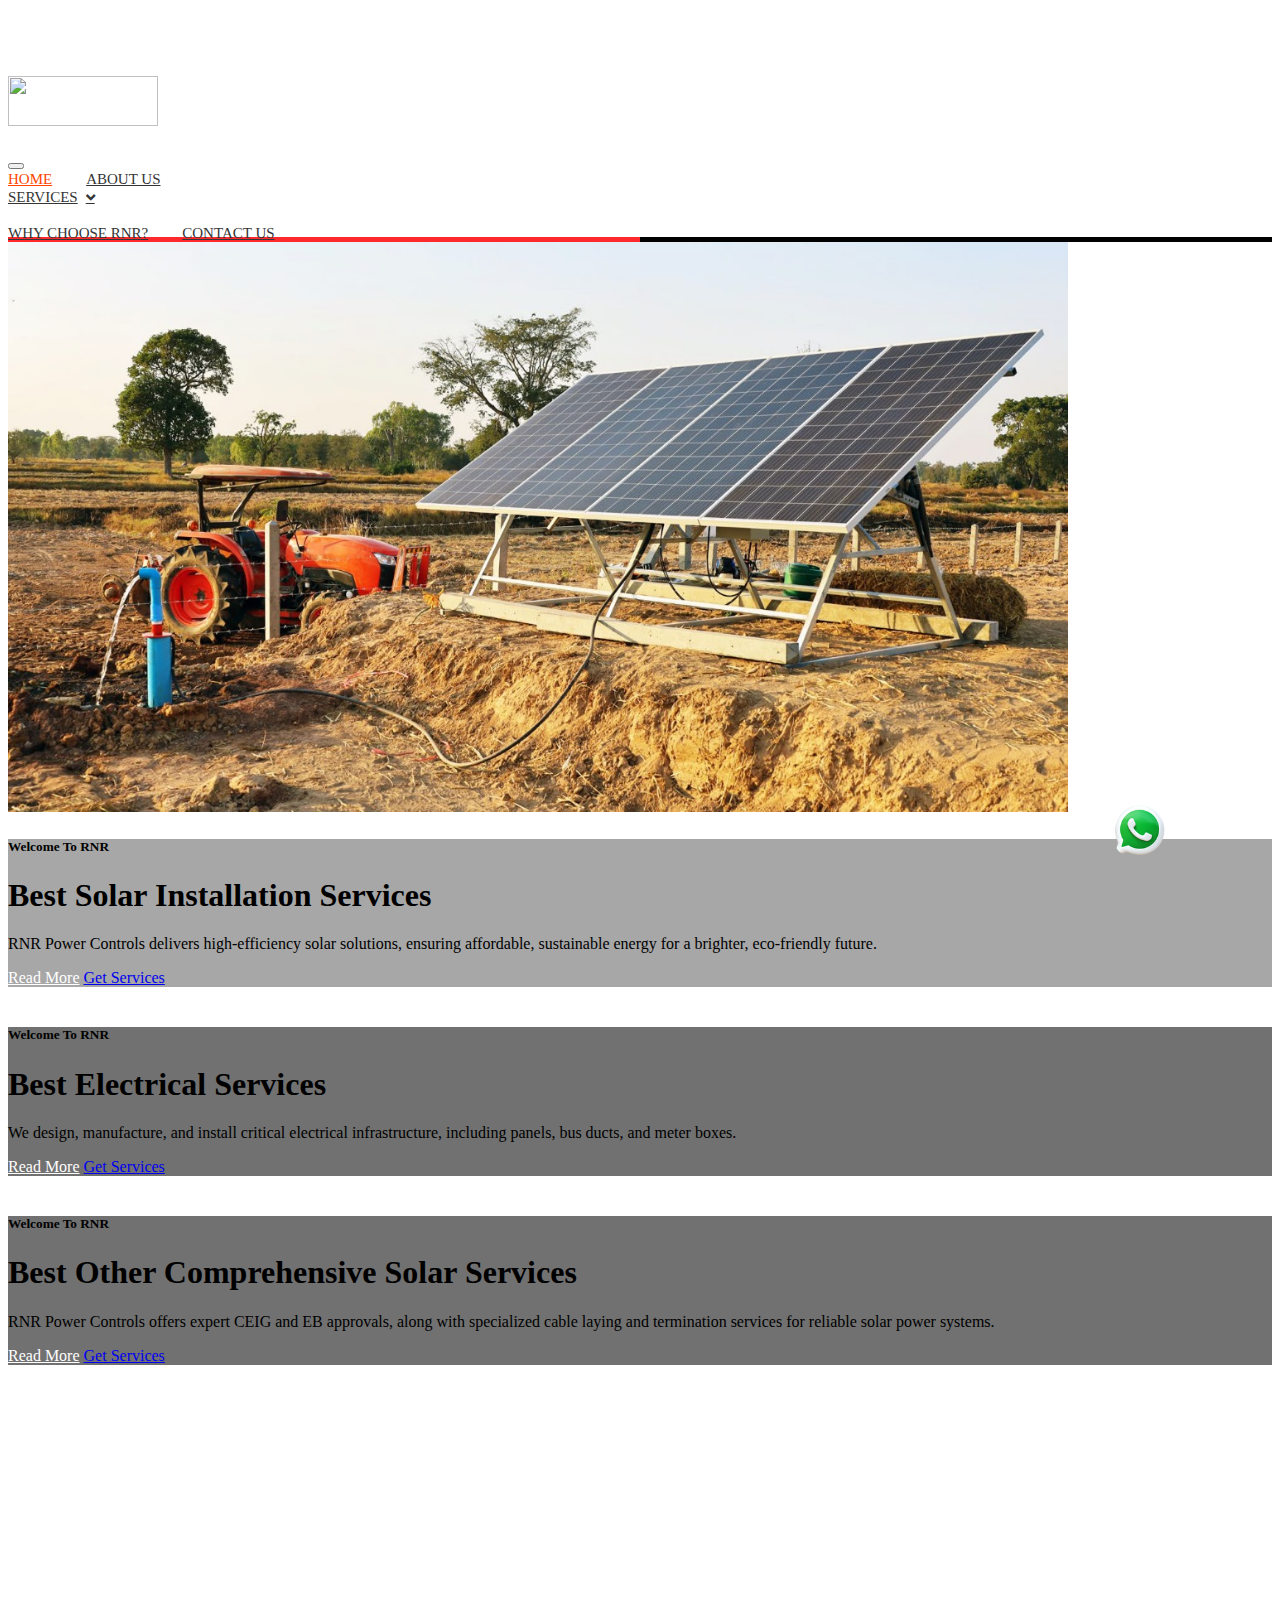
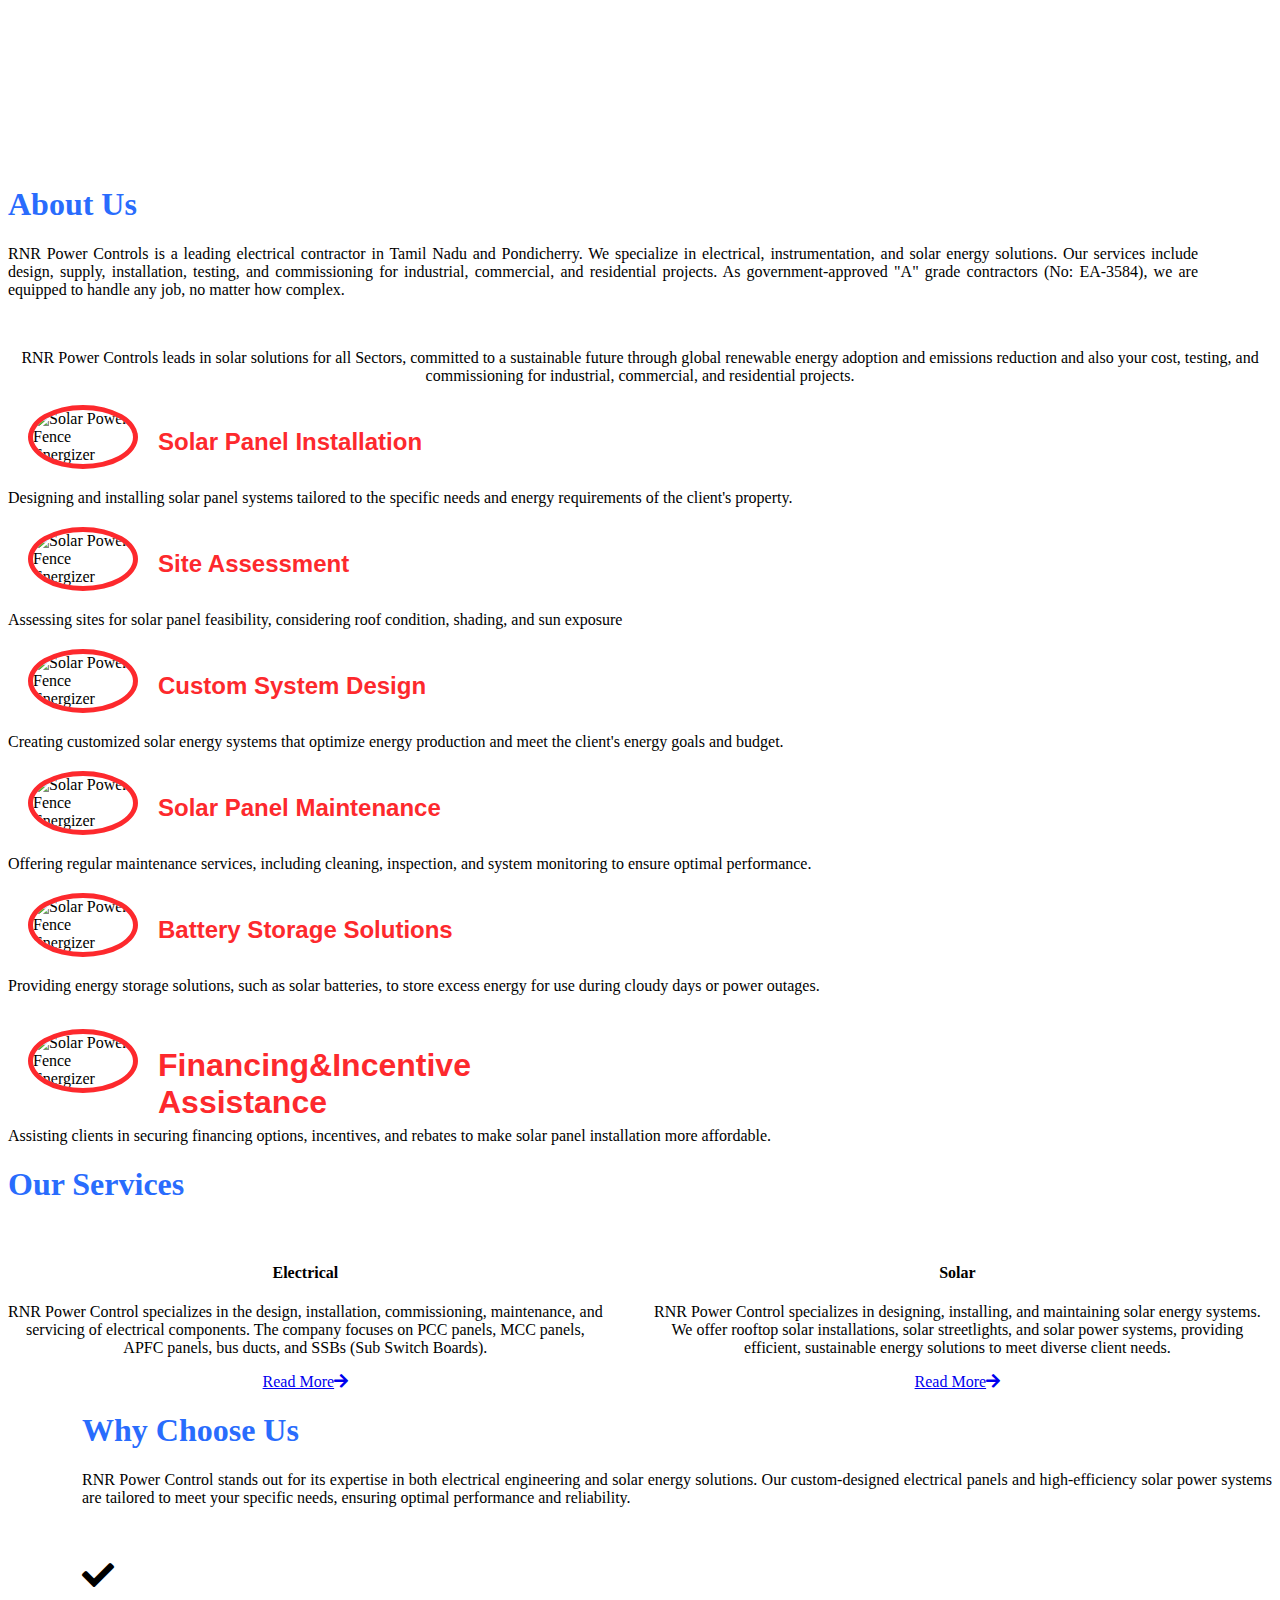
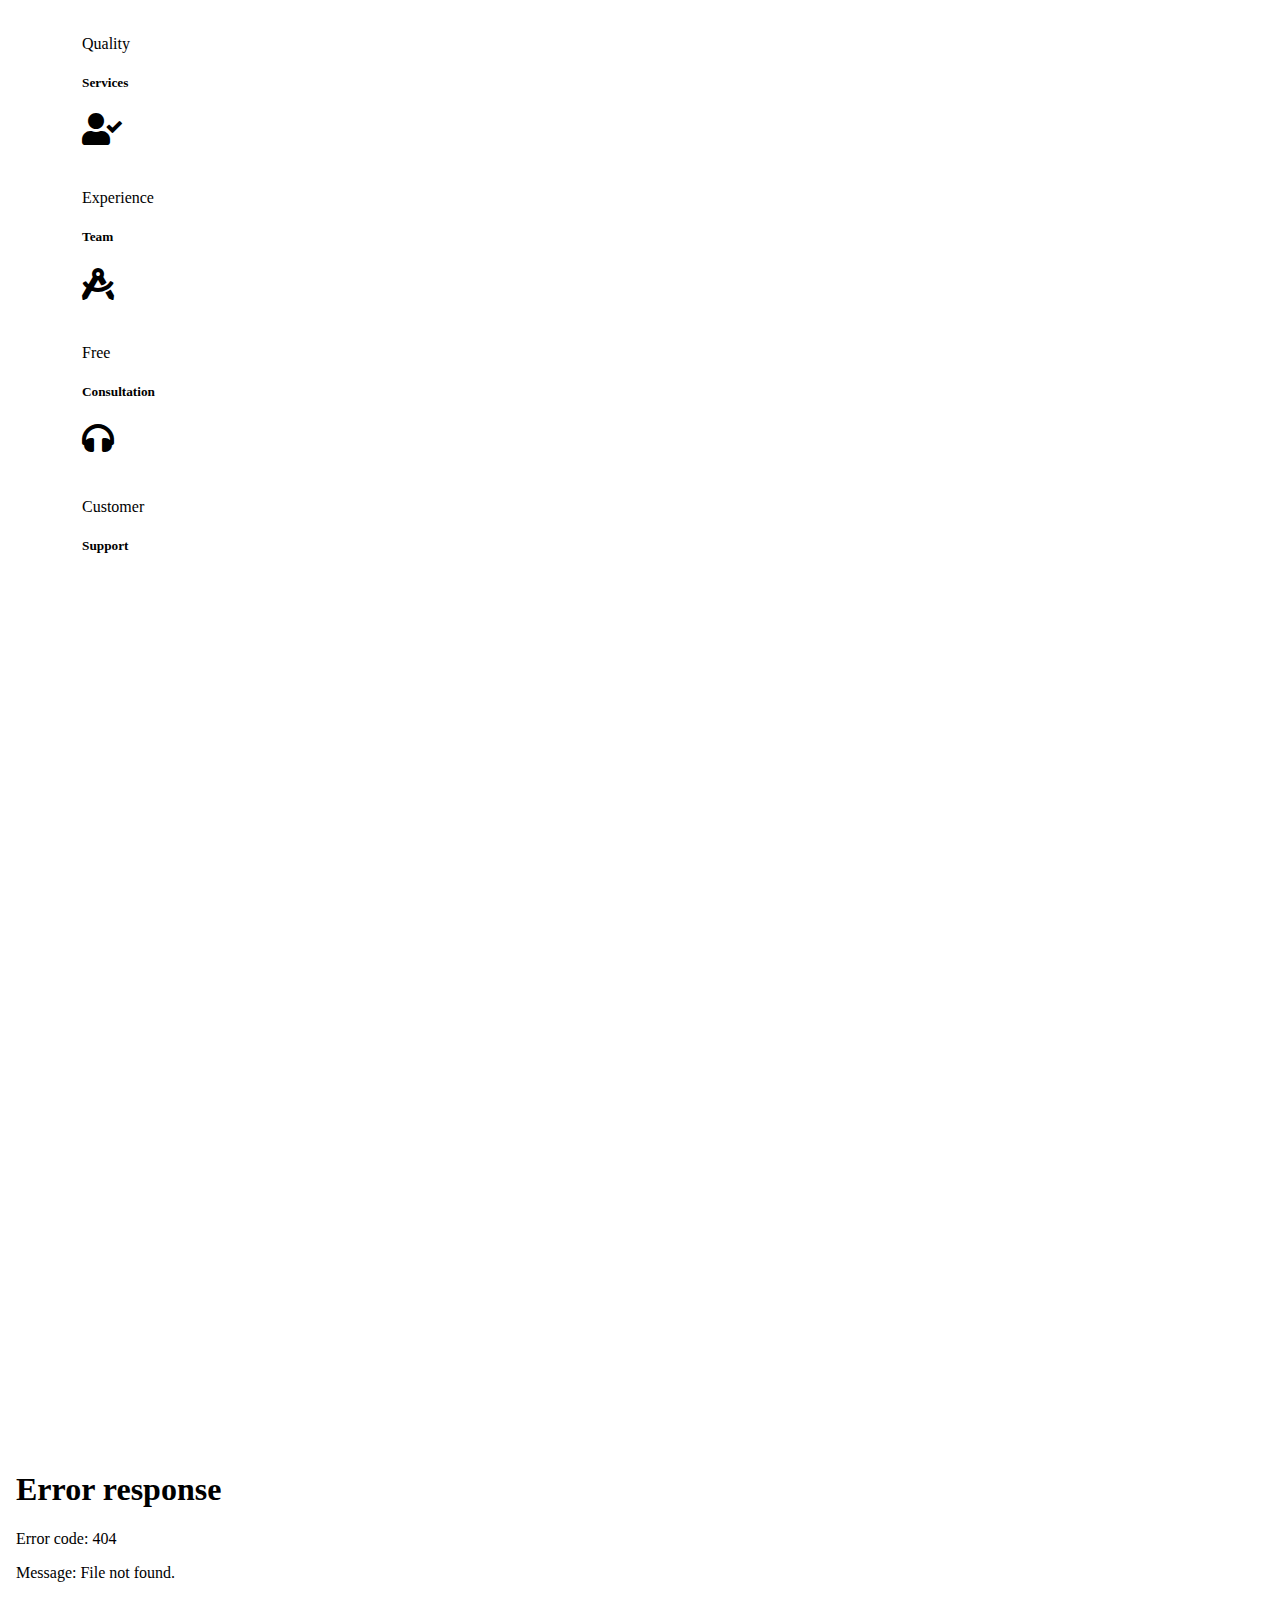
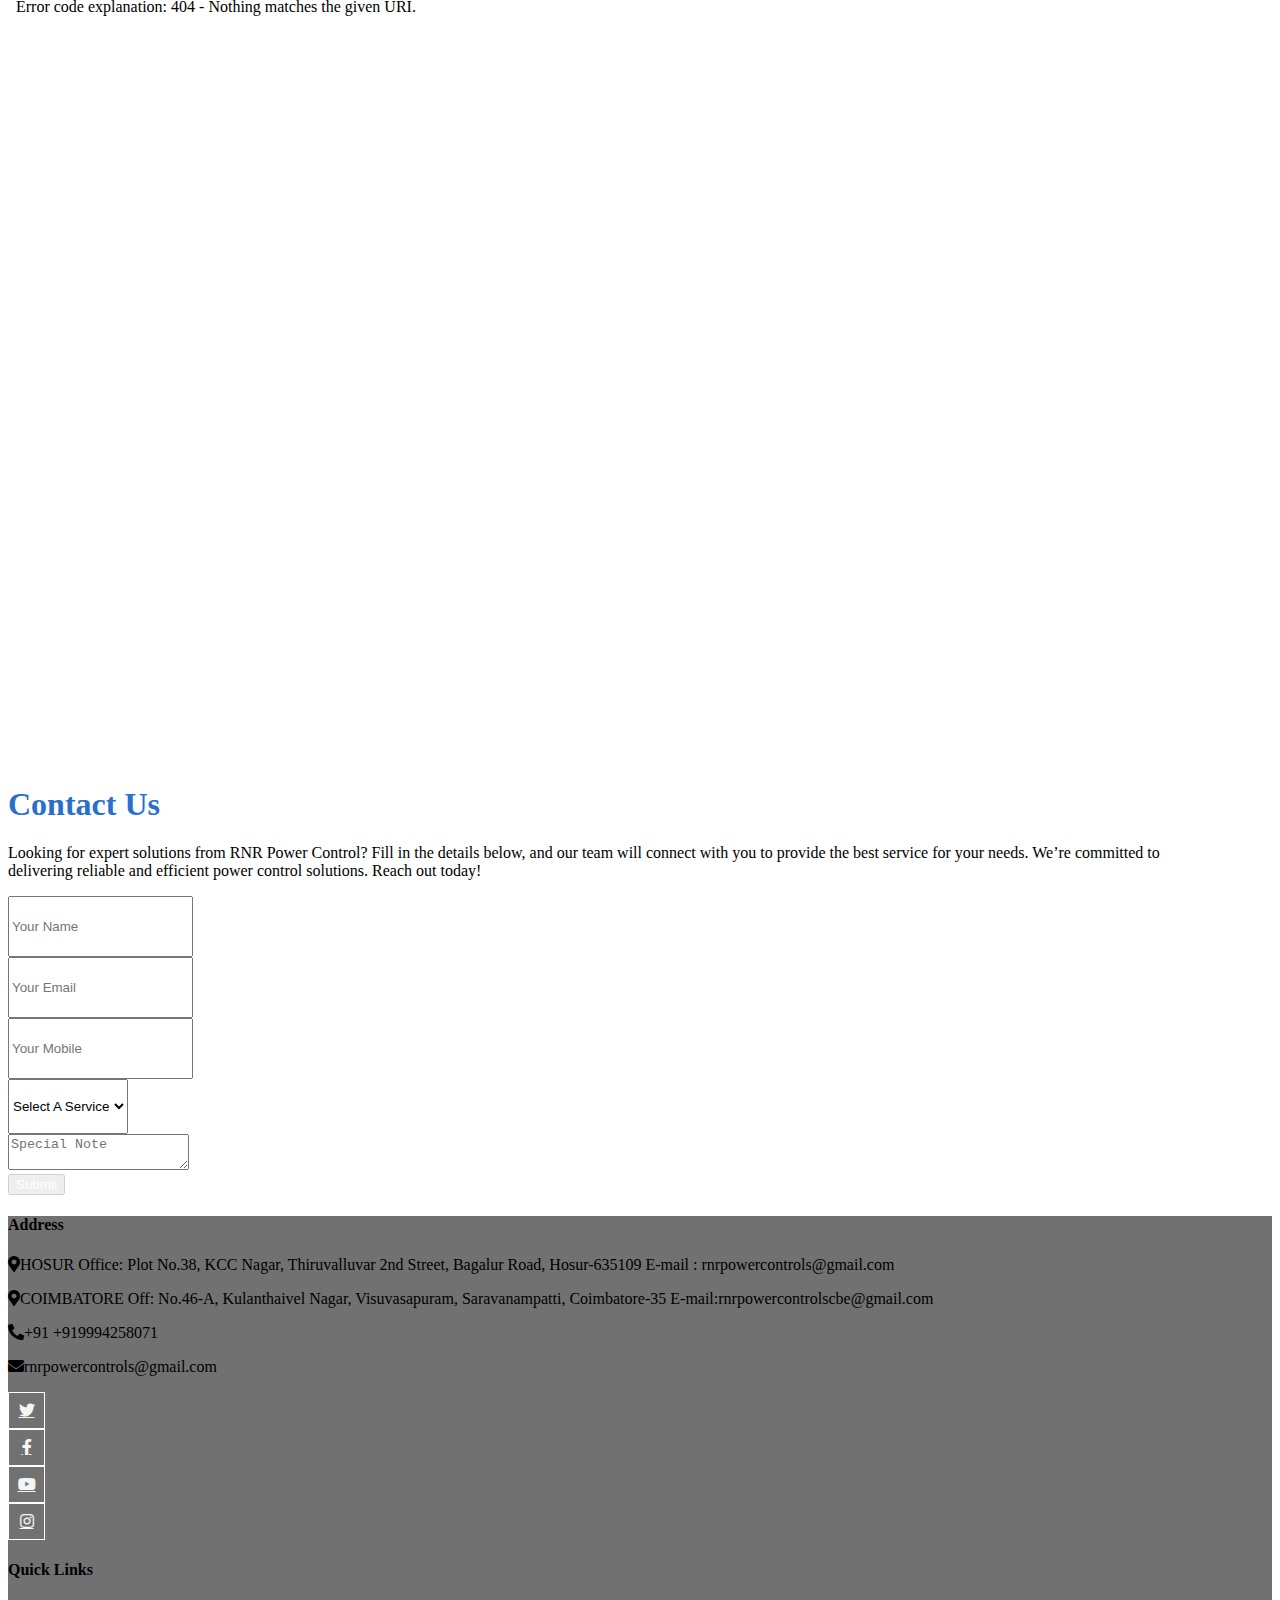
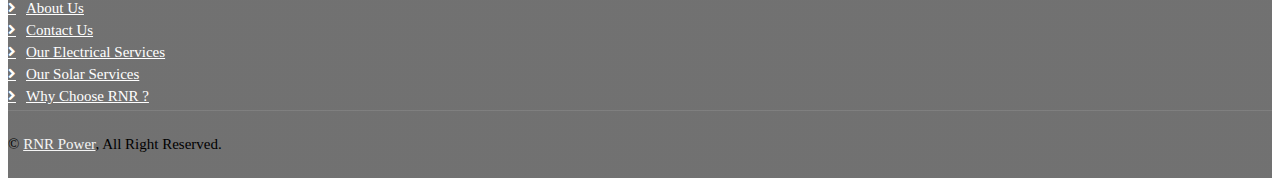
==== index.html @ 5f7e9151 "first commit" ====
<!DOCTYPE html>
<html lang="en">

<head>
    <meta charset="utf-8">
    <title>RNR Power Control</title>
    <meta content="width=device-width, initial-scale=1.0" name="viewport">
    <meta content="" name="keywords">
    <meta content="" name="description">

    <!-- Favicon -->
    <link href="img/favicon.ico" rel="icon">

    <!-- Google Web Fonts -->
    <link rel="preconnect" href="https://fonts.googleapis.com">
    <link rel="preconnect" href="https://fonts.gstatic.com" crossorigin>
    <link href="https://fonts.googleapis.com/css2?family=Open+Sans:wght@400;500&family=Roboto:wght@500;700;900&display=swap" rel="stylesheet"> 

    <!-- Icon Font Stylesheet -->
    <link href="https://cdnjs.cloudflare.com/ajax/libs/font-awesome/5.10.0/css/all.min.css" rel="stylesheet">
    <link href="https://cdn.jsdelivr.net/npm/bootstrap-icons@1.4.1/font/bootstrap-icons.css" rel="stylesheet">

    <!-- Libraries Stylesheet -->
    <link href="lib/animate/animate.min.css" rel="stylesheet">
    <link href="lib/owlcarousel/assets/owl.carousel.min.css" rel="stylesheet">
    <link href="lib/lightbox/css/lightbox.min.css" rel="stylesheet">

    <!-- Customized Bootstrap Stylesheet -->
    <link href="css/bootstrap.min.css" rel="stylesheet">

    <!-- Template Stylesheet -->
    <link href="css/style.css" rel="stylesheet">
</head>

<body>
    <!-- Spinner Start -->
    <div id="spinner" class="show bg-white position-fixed translate-middle w-100 vh-100 top-50 start-50 d-flex align-items-center justify-content-center">
        <div class="spinner-grow text-primary" style="width: 3rem; height: 3rem;" role="status">
            <span class="sr-only">Loading...</span>
        </div>
    </div>
    <!-- Spinner End -->


    <!-- Topbar Start -->
    <!-- <div class="container-fluid bg-light p-0">
        <div class="row gx-0 d-none d-lg-flex">
            <div class="col-lg-7 px-5 text-start">
                <div class="h-100 d-inline-flex align-items-center py-3 me-4">
                    <small class="fa fa-map-marker-alt text-primary me-2"></small>
                    <small>123 Street, New York, USA</small>
                </div>
                <div class="h-100 d-inline-flex align-items-center py-3">
                    <small class="far fa-clock text-primary me-2"></small>
                    <small>Mon - Fri : 09.00 AM - 09.00 PM</small>
                </div>
            </div>
            <div class="col-lg-5 px-5 text-end">
                <div class="h-100 d-inline-flex align-items-center py-3 me-4">
                    <small class="fa fa-phone-alt text-primary me-2"></small>
                    <small>+012 345 6789</small>
                </div>
                <div class="h-100 d-inline-flex align-items-center">
                    <a class="btn btn-sm-square bg-white text-primary me-1" href=""><i class="fab fa-facebook-f"></i></a>
                    <a class="btn btn-sm-square bg-white text-primary me-1" href=""><i class="fab fa-twitter"></i></a>
                    <a class="btn btn-sm-square bg-white text-primary me-1" href=""><i class="fab fa-linkedin-in"></i></a>
                    <a class="btn btn-sm-square bg-white text-primary me-0" href=""><i class="fab fa-instagram"></i></a>
                </div>
            </div>
        </div>
    </div> -->
    <!-- Topbar End -->


    <!-- Navbar Start -->
    <nav class="navbar navbar-expand-lg bg-white navbar-light sticky-top p-0" style="border-bottom: 0px solid transparent; background-image: linear-gradient(to right, #fd292d 50%, black 50%); background-size: 100% 5px; background-position: bottom; background-repeat: no-repeat;">
        <a href="index.html" class="navbar-brand d-flex align-items-center px-4 px-lg-5">
            <h2 class="m-0 text-primary"><img src="logo.jpg" style="height: 50px;width: 150px;"></img></h2>
        </a>
        <button type="button" class="navbar-toggler me-4" data-bs-toggle="collapse" data-bs-target="#navbarCollapse">
            <span class="navbar-toggler-icon"></span>
        </button>
        <div class="collapse navbar-collapse" id="navbarCollapse">
            <div class="navbar-nav ms-auto p-4 p-lg-0">
                <a href="index.html" class="nav-item nav-link active">Home</a>
                <a href="about.html" class="nav-item nav-link">About Us</a>
                <div class="nav-item dropdown">
                    <a href="#" class="nav-link dropdown-toggle" data-bs-toggle="dropdown">Services</a>
                    <div class="dropdown-menu fade-up m-0">
                        <a href="" class="dropdown-item">Electrical</a>
                        <a href="service.html" class="dropdown-item">Solar</a>
                    </div>
                </div>
                <a href="feature.html" class="nav-item nav-link">Why Choose RNR?</a>
                <a href="contact.html" class="nav-item nav-link">Contact Us</a>
            </div>
        </div>
    </nav>    
    <!-- Navbar End -->


    <!-- Carousel Start -->
    <div class="container-fluid p-0">
        <div class="owl-carousel header-carousel position-relative">
            <div class="owl-carousel-item position-relative">
                <img class="img-fluid" src="img/homepagee.jpg" alt="" style="height: 570px;">
                <div class="position-absolute top-0 start-0 w-100 h-100 d-flex align-items-center" style="background: rgba(53, 53, 53, 0.437);">
                    <div class="container">
                        <div class="row justify-content-center">
                            <div class="col-12 col-lg-8 text-center">
                                <h5 class="text-white text-uppercase mb-3 animated slideInDown">Welcome To RNR</h5>
                                <h1 class="display-5 text-white animated slideInDown mb-4">Best Solar Installation Services</h1>
                                <p class="fs-5 fw-medium text-white mb-4 pb-2">RNR Power Controls delivers high-efficiency solar solutions, ensuring affordable, sustainable energy for a brighter, eco-friendly future.</p>
                                <a href="service.html" class="btn btn-primary py-md-3 px-md-5 me-3 animated slideInLeft">Read More</a>
                                <a href="https://wa.me/+919994258071?text=Hello,%20I%20would%20like%20to%20Get%20The%20Solar%20Services%20in%20RNR%20Power%20Control%20So, %20Could%20you%20provide%20more%20details%20on%20available%20Solar%20Services%20and%20the%20process?" target="_blank" class="btn btn-light py-md-3 px-md-5 animated slideInRight">Get Services</a>
                            </div>
                        </div>
                    </div>
                </div>
            </div>
            <div class="owl-carousel-item position-relative">
                <img class="img-fluid" src="img/homebg2.jpg" alt="" style="height: 570px;">
                <div class="position-absolute top-0 start-0 w-100 h-100 d-flex align-items-center" style="background: rgba(53, 53, 53, .7);">
                    <div class="container">
                        <div class="row justify-content-center">
                            <div class="col-12 col-lg-8 text-center">
                                <h5 class="text-white text-uppercase mb-3 animated slideInDown">Welcome To RNR</h5>
                                <h1 class="display-5 text-white animated slideInDown mb-4">Best Electrical Services</h1>
                                <p class="fs-5 fw-medium text-white mb-4 pb-2">
                                    We design, manufacture, and install critical electrical infrastructure, including panels, bus ducts, and meter boxes.</p>
                                <a href="" class="btn btn-primary py-md-3 px-md-5 me-3 animated slideInLeft">Read More</a>
                                <a href="https://wa.me/+919994258071?text=Hello,%20I%20would%20like%20to%20Get%20The%20Electrical%20Services%20in%20RNR%20Power%20Control%20So, %20Could%20you%20provide%20more%20details%20on%20available%20Electrical%20Services%20and%20the%20process?" target="_blank" class="btn btn-light py-md-3 px-md-5 animated slideInRight">Get Services</a>
                            </div>
                        </div>
                    </div>
                </div>
            </div>
            <div class="owl-carousel-item position-relative">
                <img class="img-fluid" src="img/homebg3.jpg" alt="" style="height: 570px;">
                <div class="position-absolute top-0 start-0 w-100 h-100 d-flex align-items-center" style="background: rgba(53, 53, 53, .7);">
                    <div class="container">
                        <div class="row justify-content-center">
                            <div class="col-12 col-lg-8 text-center">
                                <h5 class="text-white text-uppercase mb-3 animated slideInDown">Welcome To RNR</h5>
                                <h1 class="display-5 text-white animated slideInDown mb-4">Best Other Comprehensive Solar Services</h1>
                                <p class="fs-5 fw-medium text-white mb-4 pb-2">RNR Power Controls offers expert CEIG and EB approvals, along with specialized cable laying and termination services for reliable solar power systems.</p>
                                <a href="" class="btn btn-primary py-md-3 px-md-5 me-3 animated slideInLeft">Read More</a>
                                <a href="https://wa.me/+919994258071?text=Hello,%20I%20would%20like%20to%20Get%20The%20Solar%20Services%20in%20RNR%20Power%20Control%20So, %20Could%20you%20provide%20more%20details%20on%20available%20Other%20Solar%20Services%20and%20the%20process?" target="_blank" class="btn btn-light py-md-3 px-md-5 animated slideInRight">Get Services</a>
                            </div>
                        </div>
                    </div>
                </div>
            </div>
        </div>
    </div>
    <!-- Carousel End -->


    <!-- About Start -->
    <div class="container-fluid overflow-hidden my-5 px-lg-0">
        <div class="container about px-lg-0">
            <div class="row g-0 mx-lg-0">
                <div class="col-lg-6 ps-lg-0" style="min-height: 400px;">
                    <div class="position-relative h-100">
                        <img class="position-absolute img-fluid w-100 h-100" src="img/aboutuss.jpg" style="object-fit: cover;" alt="">
                    </div>
                </div>
                <div class="col-lg-6 about-text py-5 wow fadeIn" data-wow-delay="0.5s">
                    <div class="p-lg-5 pe-lg-0">
                        <div>
                            <h1 class="display-5 mb-4" style="color: #296cfd;">About Us</h1>
                        </div>
                        <p class="mb-4 pb-2" style="text-align: justify;">RNR Power Controls is a leading electrical contractor in Tamil Nadu and Pondicherry. We specialize in electrical, instrumentation, and solar energy solutions. Our services include design, supply, installation, testing, and commissioning for industrial, commercial, and residential projects. As government-approved "A" grade contractors (No: EA-3584), we are equipped to handle any job, no matter how complex.</p>
                        <a href="about.html" class="btn btn-primary py-3 px-5">Explore More</a>
                    </div>
                </div>
            </div>
        </div>
    </div>
    <!-- About End -->


    <!-- Feature Start -->
    <div class="container-xxxl py-5">
        <div class="container">
            <div class="row g-5">
                <p class="mb-4 pb-2" style="text-align: center;">RNR Power Controls leads in solar solutions for all Sectors, committed to a sustainable future through global renewable energy adoption and emissions reduction and also your cost, testing, and commissioning for industrial, commercial, and residential projects.</p>
                <div class="col-md-6 col-lg-6 wow fadeIn" data-wow-delay="0.1s">
                    <div class="product-container">
                        <div class="product-image">
                            <img src="./img/solar-cell.png" alt="Solar Power Fence Energizer">
                        </div>
                        <div class="product-details">
                            <h2>Solar Panel Installation</h2>
                        </div>
                    </div>
                    <p style="text-align: justify;">Designing and installing solar panel systems tailored to the specific needs and energy requirements of the client's property.</p>
                </div>
                <div class="col-md-6 col-lg-6 wow fadeIn" data-wow-delay="0.3s">
                    <div class="product-container">
                        <div class="product-image">
                            <img src="./img/siteassessment.png" alt="Solar Power Fence Energizer">
                        </div>
                        <div class="product-details">
                            <h2>Site Assessment</h2>
                        </div>
                    </div> 
                    <p style="text-align: justify;">Assessing sites for solar panel feasibility, considering roof condition, shading, and sun exposure</p>
                </div>
                </div>
                <div class="row g-5">
                <div class="col-md-6 col-lg-6 wow fadeIn" data-wow-delay="0.7s">
                    <div class="product-container">
                        <div class="product-image">
                            <img src="./img/customdesign.png" alt="Solar Power Fence Energizer">
                        </div>
                        <div class="product-details">
                            <h2>Custom System Design</h2>
                        </div>
                    </div> 
                    <p style="text-align: justify;">Creating customized solar energy systems that optimize energy production and meet the client's energy goals and budget.</p>
                </div>
                <div class="col-md-6 col-lg-6 wow fadeIn" data-wow-delay="0.1s">
                    <div class="product-container">
                        <div class="product-image">
                            <img src="./img/solarmaintence.jpeg" alt="Solar Power Fence Energizer">
                        </div>
                        <div class="product-details">
                            <h2>Solar Panel Maintenance</h2>
                        </div>
                    </div> 
                    <p style="text-align: justify;">Offering regular maintenance services, including cleaning, inspection, and system monitoring to ensure optimal performance.</p>
                </div>
                </div>
                <div class="row g-5">
                <div class="col-md-6 col-lg-6 wow fadeIn" data-wow-delay="0.5s">
                    <div class="product-container">
                        <div class="product-image">
                            <img src="./img/batterystorage.jpeg" alt="Solar Power Fence Energizer">
                        </div>
                        <div class="product-details">
                            <h2>Battery Storage Solutions</h2>
                        </div>
                    </div> 
                    <p style="text-align: justify;">Providing energy storage solutions, such as solar batteries, to store excess energy for use during cloudy days or power outages.</p>
                </div>
                <div class="col-md-6 col-lg-6 wow fadeIn" data-wow-delay="0.7s">
                    <div class="product-container">
                        <div class="product-image">
                            <img src="./img/financeassistance.jpeg" alt="Solar Power Fence Energizer">
                        </div>
                        <div class="product-details">
                            <h3 style="width: 300px;height: 50px;">Financing&Incentive Assistance</h3>
                        </div>
                    </div> 
                    <p style="text-align: justify;">Assisting clients in securing financing options, incentives, and rebates to make solar panel installation more affordable.</p>
                </div>
            </div>
        </div>
    </div>
    <!-- Feature Start -->

    <!-- Service Start -->
    <div class="container-xxl py-5">
        <div class="container">
            <div class="text-center">
                <h1 class="display-5 mb-5" style="color: #296cfd;">Our Services</h1>
            </div>
            <div class="row g-4" style="text-align: center; align-items: center; display: flex; justify-content: center;">
                <div class="col-md-6 col-lg-4 wow fadeInUp" data-wow-delay="0.1s" style="margin-right: 40px;">
                    <div class="service-item">
                        <div class="overflow-hidden">
                            <img class="img-fluid" src="img/electrical.jpg" alt="">
                        </div>
                        <div class="p-4 text-center border border-5 border-light border-top-0">
                            <h4 class="mb-3">Electrical</h4>
                            <p style="text-align:center;">RNR Power Control specializes in the design, installation, commissioning, maintenance, and servicing of electrical components. The company focuses on PCC panels, MCC panels, APFC panels, bus ducts, and SSBs (Sub Switch Boards).</p>
                            <a class="fw-medium" href="services.html">Read More<i class="fa fa-arrow-right ms-2"></i></a>
                        </div>
                    </div>
                </div>
                <div class="col-md-6 col-lg-4 wow fadeInUp" data-wow-delay="0.3s">
                    <div class="service-item">
                        <div class="overflow-hidden">
                            <img class="img-fluid" src="img/solar.jpg" alt="">
                        </div>
                        <div class="p-4 text-center border border-5 border-light border-top-0">
                            <h4 class="mb-3">Solar</h4>
                            <p style="text-align:center;">RNR Power Control specializes in designing, installing, and maintaining solar energy systems. We offer rooftop solar installations, solar streetlights, and solar power systems, providing efficient, sustainable energy solutions to meet diverse client needs.</p>
                            <a class="fw-medium" href="service.html">Read More<i class="fa fa-arrow-right ms-2"></i></a>
                        </div>
                    </div>
                </div>
            </div>
        </div>
    </div>    
    <!-- Service End -->


    <!-- Feature Start -->
    <div class="container-fluid overflow-hidden my-5 px-lg-0">
        <div class="container feature px-lg-0">
            <div class="row g-0 mx-lg-0">
                <div class="col-lg-6 feature-text py-5 wow fadeIn" data-wow-delay="0.5s">
                    <div class="p-lg-5 ps-lg-0">
                        <div>
                            <h1 class="display-5 mb-4" style="color: #296cfd;">Why Choose Us</h1>
                        </div>
                        <p class="mb-4 pb-2" style="text-align: justify;">RNR Power Control stands out for its expertise in both electrical engineering and solar energy solutions. Our custom-designed electrical panels and high-efficiency solar power systems are tailored to meet your specific needs, ensuring optimal performance and reliability.</p>
                        <a href="feature.html" class="btn btn-primary py-3 px-5">Explore More</a>
                        <br></br>
                        <div class="row g-4">
                            <div class="col-6">
                                <div class="d-flex align-items-center">
                                    <div class="d-flex flex-shrink-0 align-items-center justify-content-center bg-white" style="width: 60px; height: 60px;">
                                        <i class="fa fa-check fa-2x text-primary"></i>
                                    </div>
                                    <div class="ms-4">
                                        <p class="mb-2">Quality</p>
                                        <h5 class="mb-0">Services</h5>
                                    </div>
                                </div>
                            </div>
                            <div class="col-6">
                                <div class="d-flex align-items-center">
                                    <div class="d-flex flex-shrink-0 align-items-center justify-content-center bg-white" style="width: 60px; height: 60px;">
                                        <i class="fa fa-user-check fa-2x text-primary"></i>
                                    </div>
                                    <div class="ms-4">
                                        <p class="mb-2">Experience</p>
                                        <h5 class="mb-0">Team</h5>
                                    </div>
                                </div>
                            </div>
                            <div class="col-6">
                                <div class="d-flex align-items-center">
                                    <div class="d-flex flex-shrink-0 align-items-center justify-content-center bg-white" style="width: 60px; height: 60px;">
                                        <i class="fa fa-drafting-compass fa-2x text-primary"></i>
                                    </div>
                                    <div class="ms-4">
                                        <p class="mb-2">Free</p>
                                        <h5 class="mb-0">Consultation</h5>
                                    </div>
                                </div>
                            </div>
                            <div class="col-6">
                                <div class="d-flex align-items-center">
                                    <div class="d-flex flex-shrink-0 align-items-center justify-content-center bg-white" style="width: 60px; height: 60px;">
                                        <i class="fa fa-headphones fa-2x text-primary"></i>
                                    </div>
                                    <div class="ms-4">
                                        <p class="mb-2">Customer</p>
                                        <h5 class="mb-0">Support</h5>
                                    </div>
                                </div>
                            </div>
                        </div>
                    </div>
                </div>
                <div class="col-lg-6 pe-lg-0" style="min-height: 400px;">
                    <div class="position-relative h-100">
                        <img class="position-absolute img-fluid w-100 h-100" src="img/why.jpg" style="object-fit: cover;" alt="">
                    </div>
                </div>
            </div>
        </div>
    </div>
    <!-- Feature End -->

    <iframe src="https://clients-mu.vercel.app/" width="100%" height="470px" style="border:none;"></iframe>

    <iframe src="team.html" width="100%" height="510px" style="border:none;"></iframe>



    <!-- <div class="container-xxl py-5">
        <div class="container">
            <div class="section-title text-center">
                <h1 class="display-5 mb-5">Our Projects</h1>
            </div>
            <div class="row mt-n2 wow fadeInUp" data-wow-delay="0.3s">
                <div class="col-12 text-center">
                    <ul class="list-inline mb-5" id="portfolio-flters">
                        <li class="mx-2 active" data-filter="*">All</li>
                        <li class="mx-2" data-filter=".first">General Carpentry</li>
                        <li class="mx-2" data-filter=".second">Custom Carpentry</li>
                    </ul>
                </div>
            </div>
            <div class="row g-4 portfolio-container">
                <div class="col-lg-4 col-md-6 portfolio-item first wow fadeInUp" data-wow-delay="0.1s">
                    <div class="rounded overflow-hidden">
                        <div class="position-relative overflow-hidden">
                            <img class="img-fluid w-100" src="img/portfolio-1.jpg" alt="">
                            <div class="portfolio-overlay">
                                <a class="btn btn-square btn-outline-light mx-1" href="img/portfolio-1.jpg" data-lightbox="portfolio"><i class="fa fa-eye"></i></a>
                                <a class="btn btn-square btn-outline-light mx-1" href=""><i class="fa fa-link"></i></a>
                            </div>
                        </div>
                        <div class="border border-5 border-light border-top-0 p-4">
                            <p class="text-primary fw-medium mb-2">General Carpentry</p>
                            <h5 class="lh-base mb-0">Wooden Furniture Manufacturing And Remodeling</a>
                        </div>
                    </div>
                </div>
                <div class="col-lg-4 col-md-6 portfolio-item second wow fadeInUp" data-wow-delay="0.3s">
                    <div class="rounded overflow-hidden">
                        <div class="position-relative overflow-hidden">
                            <img class="img-fluid w-100" src="img/portfolio-2.jpg" alt="">
                            <div class="portfolio-overlay">
                                <a class="btn btn-square btn-outline-light mx-1" href="img/portfolio-2.jpg" data-lightbox="portfolio"><i class="fa fa-eye"></i></a>
                                <a class="btn btn-square btn-outline-light mx-1" href=""><i class="fa fa-link"></i></a>
                            </div>
                        </div>
                        <div class="border border-5 border-light border-top-0 p-4">
                            <p class="text-primary fw-medium mb-2">Custom Carpentry</p>
                            <h5 class="lh-base mb-0">Wooden Furniture Manufacturing And Remodeling</a>
                        </div>
                    </div>
                </div>
                <div class="col-lg-4 col-md-6 portfolio-item first wow fadeInUp" data-wow-delay="0.5s">
                    <div class="rounded overflow-hidden">
                        <div class="position-relative overflow-hidden">
                            <img class="img-fluid w-100" src="img/portfolio-3.jpg" alt="">
                            <div class="portfolio-overlay">
                                <a class="btn btn-square btn-outline-light mx-1" href="img/portfolio-3.jpg" data-lightbox="portfolio"><i class="fa fa-eye"></i></a>
                                <a class="btn btn-square btn-outline-light mx-1" href=""><i class="fa fa-link"></i></a>
                            </div>
                        </div>
                        <div class="border border-5 border-light border-top-0 p-4">
                            <p class="text-primary fw-medium mb-2">General Carpentry</p>
                            <h5 class="lh-base mb-0">Wooden Furniture Manufacturing And Remodeling</a>
                        </div>
                    </div>
                </div>
                <div class="col-lg-4 col-md-6 portfolio-item second wow fadeInUp" data-wow-delay="0.1s">
                    <div class="rounded overflow-hidden">
                        <div class="position-relative overflow-hidden">
                            <img class="img-fluid w-100" src="img/portfolio-4.jpg" alt="">
                            <div class="portfolio-overlay">
                                <a class="btn btn-square btn-outline-light mx-1" href="img/portfolio-4.jpg" data-lightbox="portfolio"><i class="fa fa-eye"></i></a>
                                <a class="btn btn-square btn-outline-light mx-1" href=""><i class="fa fa-link"></i></a>
                            </div>
                        </div>
                        <div class="border border-5 border-light border-top-0 p-4">
                            <p class="text-primary fw-medium mb-2">Custom Carpentry</p>
                            <h5 class="lh-base mb-0">Wooden Furniture Manufacturing And Remodeling</a>
                        </div>
                    </div>
                </div>
                <div class="col-lg-4 col-md-6 portfolio-item first wow fadeInUp" data-wow-delay="0.3s">
                    <div class="rounded overflow-hidden">
                        <div class="position-relative overflow-hidden">
                            <img class="img-fluid w-100" src="img/portfolio-5.jpg" alt="">
                            <div class="portfolio-overlay">
                                <a class="btn btn-square btn-outline-light mx-1" href="img/portfolio-5.jpg" data-lightbox="portfolio"><i class="fa fa-eye"></i></a>
                                <a class="btn btn-square btn-outline-light mx-1" href=""><i class="fa fa-link"></i></a>
                            </div>
                        </div>
                        <div class="border border-5 border-light border-top-0 p-4">
                            <p class="text-primary fw-medium mb-2">General Carpentry</p>
                            <h5 class="lh-base mb-0">Wooden Furniture Manufacturing And Remodeling</a>
                        </div>
                    </div>
                </div>
                <div class="col-lg-4 col-md-6 portfolio-item second wow fadeInUp" data-wow-delay="0.5s">
                    <div class="rounded overflow-hidden">
                        <div class="position-relative overflow-hidden">
                            <img class="img-fluid w-100" src="img/portfolio-6.jpg" alt="">
                            <div class="portfolio-overlay">
                                <a class="btn btn-square btn-outline-light mx-1" href="img/portfolio-6.jpg" data-lightbox="portfolio"><i class="fa fa-eye"></i></a>
                                <a class="btn btn-square btn-outline-light mx-1" href=""><i class="fa fa-link"></i></a>
                            </div>
                        </div>
                        <div class="border border-5 border-light border-top-0 p-4">
                            <p class="text-primary fw-medium mb-2">Custom Carpentry</p>
                            <h5 class="lh-base mb-0">Wooden Furniture Manufacturing And Remodeling</a>
                        </div>
                    </div>
                </div>
            </div>
        </div>
    </div> -->



    <div class="container-fluid bg-light overflow-hidden my-5 px-lg-0">
        <div class="container quote px-lg-0">
            <div class="row g-0 mx-lg-0">
                <div class="col-lg-6 ps-lg-0" style="min-height: 400px;">
                    <div class="position-relative h-100">
                        <img class="position-absolute img-fluid w-100 h-100" src="img/contact.jpg" style="object-fit: cover;" alt="">
                    </div>
                </div>
                <div class="col-lg-6 quote-text py-5 wow fadeIn" data-wow-delay="0.5s">
                    <div class="p-lg-5 pe-lg-0">
                        <div>
                            <h1 class="display-5 mb-4" style="color: #296fcd;">Contact Us</h1>
                        </div>
                        <p class="mb-4 pb-2">Looking for expert solutions from RNR Power Control? Fill in the details below, and our team will connect with you to provide the best service for your needs. We’re committed to delivering reliable and efficient power control solutions. Reach out today!</p>
                        <form id="contactForm">
                            <div class="row g-3">
                                <div class="col-12 col-sm-6">
                                    <input type="text" id="name" class="form-control border-0" placeholder="Your Name" style="height: 55px;" required>
                                </div>
                                <div class="col-12 col-sm-6">
                                    <input type="email" id="email" class="form-control border-0" placeholder="Your Email" style="height: 55px;" required>
                                </div>
                                <div class="col-12 col-sm-6">
                                    <input type="text" id="mobile" class="form-control border-0" placeholder="Your Mobile" style="height: 55px;" required>
                                </div>
                                <div class="col-12 col-sm-6">
                                    <select id="service" class="form-select border-0" style="height: 55px;" required>
                                        <option selected disabled value="">Select A Service</option>
                                        <option value="Electrical">Electrical</option>
                                        <option value="Solar">Solar</option>
                                    </select>
                                </div>
                                <div class="col-12">
                                    <textarea id="note" class="form-control border-0" placeholder="Special Note" required></textarea>
                                </div>
                                <div class="col-12">
                                    <button id="submitButton" class="btn btn-primary w-100 py-3" type="submit" disabled>Submit</button>
                                </div>
                            </div>
                        </form>
                    </div>
                </div>
            </div>
        </div>
    </div>

    <div class="whatsapp-icon">
        <a href="https://wa.me/+919994258071?text=Hello,%20I%20would%20like%20to%20enquire%20about%20the%20services%20of%20RNR%20Power%20Control%20Could%20you%20provide%20more%20details%20on%20available%20services%20and%20the%20process?" target="_blank">
            <img src="./img/whatsapp-logo.png" alt="WhatsApp Icon">
        </a>
    </div>


    <!-- Footer Start -->
    <div class="container-fluid bg-dark text-light footer mt-5 pt-5 wow fadeIn" data-wow-delay="0.1s">
        <div class="container py-5">
            <div class="row g-5">
                <div class="col-lg-9 col-md-6">
                    <h4 class="text-light mb-4">Address</h4>
                    <p class="mb-2"><i class="fa fa-map-marker-alt me-3"></i>HOSUR Office: Plot No.38, KCC Nagar, Thiruvalluvar 2nd Street, Bagalur Road, Hosur-635109 E-mail : rnrpowercontrols@gmail.com</p>
                    <p class="mb-2"><i class="fa fa-map-marker-alt me-3"></i>COIMBATORE Off: No.46-A, Kulanthaivel Nagar, Visuvasapuram, Saravanampatti, Coimbatore-35 E-mail:rnrpowercontrolscbe@gmail.com</p>
                    <p class="mb-2"><i class="fa fa-phone-alt me-3"></i>+91 +919994258071</p>
                    <p class="mb-2"><i class="fa fa-envelope me-3"></i>rnrpowercontrols@gmail.com</p>
                    <div class="d-flex pt-2">
                        <a class="btn btn-outline-light btn-social" href=""><i class="fab fa-twitter"></i></a>
                        <a class="btn btn-outline-light btn-social" href="https://www.facebook.com/profile.php?id=61568610872582"><i class="fab fa-facebook-f"></i></a>
                        <a class="btn btn-outline-light btn-social" href=""><i class="fab fa-youtube"></i></a>
                        <a class="btn btn-outline-light btn-social" href="https://www.instagram.com/rnrpower/profilecard/?igsh=MWJ3MWNpbHpxNjg4ZA=="><i class="fab fa-instagram"></i></a>
                    </div>
                </div>
                <div class="col-lg-3 col-md-6">
                    <h4 class="text-light mb-4">Quick Links</h4>
                    <a class="btn btn-link" href="about.html">About Us</a>
                    <a class="btn btn-link" href="contact.html">Contact Us</a>
                    <a class="btn btn-link" href="services.html">Our Electrical Services</a>
                    <a class="btn btn-link" href="service.html">Our Solar Services</a>
                    <a class="btn btn-link" href="feature.html">Why Choose RNR ?</a>
                </div>
            </div>
        </div>
        <div class="container">
            <div class="copyright">
                <div class="row">
                    <div class="col-md-6 text-center text-md-start mb-3 mb-md-0">
                        &copy; <a class="border-bottom" href="#">RNR Power</a>, All Right Reserved.
                    </div>
                </div>
            </div>
        </div>
    </div>
    <!-- Footer End -->


    <!-- Back to Top -->
    <a href="#" class="btn btn-lg btn-primary btn-lg-square rounded-0 back-to-top"><i class="bi bi-arrow-up"></i></a>


    <!-- JavaScript Libraries -->
    <script src="https://code.jquery.com/jquery-3.4.1.min.js"></script>
    <script src="https://cdn.jsdelivr.net/npm/bootstrap@5.0.0/dist/js/bootstrap.bundle.min.js"></script>
    <script src="lib/wow/wow.min.js"></script>
    <script src="lib/easing/easing.min.js"></script>
    <script src="lib/waypoints/waypoints.min.js"></script>
    <script src="lib/counterup/counterup.min.js"></script>
    <script src="lib/owlcarousel/owl.carousel.min.js"></script>
    <script src="lib/isotope/isotope.pkgd.min.js"></script>
    <script src="lib/lightbox/js/lightbox.min.js"></script>
    <script>
        const nameInput = document.getElementById('name');
        const emailInput = document.getElementById('email');
        const mobileInput = document.getElementById('mobile');
        const serviceSelect = document.getElementById('service');
        const noteInput = document.getElementById('note');
        const submitButton = document.getElementById('submitButton');
        const form = document.getElementById('contactForm');
    
        // Function to enable submit button when all fields are filled
        function checkFormValidity() {
            if (nameInput.value && emailInput.value && mobileInput.value && serviceSelect.value && noteInput.value) {
                submitButton.disabled = false;
            } else {
                submitButton.disabled = true;
            }
        }
    
        // Add event listeners for form input changes
        nameInput.addEventListener('input', checkFormValidity);
        emailInput.addEventListener('input', checkFormValidity);
        mobileInput.addEventListener('input', checkFormValidity);
        serviceSelect.addEventListener('change', checkFormValidity);
        noteInput.addEventListener('input', checkFormValidity);
    
        // Handle form submission
        form.addEventListener('submit', function (event) {
            event.preventDefault(); // Prevent form submission
    
            // Collect form data
            const name = nameInput.value;
            const email = emailInput.value;
            const mobile = mobileInput.value;
            const service = serviceSelect.value;
            const note = noteInput.value;
    
            // WhatsApp URL with pre-filled message
            const whatsappURL = `https://api.whatsapp.com/send?phone=+91+919994258071&text=
            Name: ${encodeURIComponent(name)}
            %0AEmail: ${encodeURIComponent(email)}
            %0AMobile: ${encodeURIComponent(mobile)}
            %0AService: ${encodeURIComponent(service)}
            %0ANote: ${encodeURIComponent(note)}`;
    
            // Redirect to WhatsApp
            window.open(whatsappURL, '_blank');
        });
    </script>

    <!-- Template Javascript -->
    <script src="js/main.js"></script>
</body>

</html>
---- css/style.css ----
/********** Template CSS **********/
:root {
    --primary: orangered;
    --light: #F5F5F5;
    --dark: #353535;
}

.border-bottom-custom {
    border-bottom: 4px solid transparent; /* Adjust thickness as needed */
    position: relative;
}

.border-bottom-custom::after {
    content: "";
    position: absolute;
    left: 0;
    bottom: 0;
    height: 100%;
    width: 100%;
    background: linear-gradient(to right, black 50%, #fd292d 50%);
    z-index: -1; /* Place it behind the navbar */
}

.fw-medium {
    font-weight: 500 !important;
}

.fw-bold {
    font-weight: 700 !important;
}

.fw-black {
    font-weight: 900 !important;
}

.back-to-top {
    position: fixed;
    display: none;
    right: 45px;
    bottom: 45px;
    z-index: 99;
}


/*** Spinner ***/
#spinner {
    opacity: 0;
    visibility: hidden;
    transition: opacity .5s ease-out, visibility 0s linear .5s;
    z-index: 99999;
}

#spinner.show {
    transition: opacity .5s ease-out, visibility 0s linear 0s;
    visibility: visible;
    opacity: 1;
}


/*** Button ***/
.btn {
    font-weight: 500;
    transition: .5s;
}

.btn.btn-primary,
.btn.btn-secondary {
    color: #FFFFFF;
}

.btn-square {
    width: 38px;
    height: 38px;
}

.btn-sm-square {
    width: 32px;
    height: 32px;
}

.btn-lg-square {
    width: 48px;
    height: 48px;
}

.btn-square,
.btn-sm-square,
.btn-lg-square {
    padding: 0;
    display: flex;
    align-items: center;
    justify-content: center;
    font-weight: normal;
}

/*** Navbar ***/
.navbar .dropdown-toggle::after {
    border: none;
    content: "\f107";
    font-family: "Font Awesome 5 Free";
    font-weight: 900;
    vertical-align: middle;
    margin-left: 8px;
}

.navbar-light .navbar-nav .nav-link {
    margin-right: 30px;
    padding: 25px 0;
    color: #FFFFFF;
    font-size: 15px;
    font-weight: 500;
    text-transform: uppercase;
    outline: none;
}

.navbar-light .navbar-nav .nav-link:hover,
.navbar-light .navbar-nav .nav-link.active {
    color: var(--primary);
}

@media (max-width: 991.98px) {
    .navbar-light .navbar-nav .nav-link  {
        margin-right: 0;
        padding: 10px 0;
    }

    .navbar-light .navbar-nav {
        border-top: 1px solid #EEEEEE;
    }
}

.navbar-light .navbar-brand,
.navbar-light a.btn {
    height: 75px;
}

.navbar-light .navbar-nav .nav-link {
    color: var(--dark);
    font-weight: 500;
}

.navbar-light.sticky-top {
    top: -100px;
    transition: .5s;
}

@media (min-width: 992px) {
    .navbar .nav-item .dropdown-menu {
        display: block;
        border: none;
        margin-top: 0;
        top: 150%;
        opacity: 0;
        visibility: hidden;
        transition: .5s;
    }

    .navbar .nav-item:hover .dropdown-menu {
        top: 100%;
        visibility: visible;
        transition: .5s;
        opacity: 1;
    }
}


/*** Header ***/
@media (max-width: 768px) {
    .header-carousel .owl-carousel-item {
        position: relative;
        min-height: 500px;
    }
    
    .header-carousel .owl-carousel-item img {
        position: absolute;
        width: 100%;
        height: 100%;
        object-fit: cover;
    }

    .header-carousel .owl-carousel-item h5,
    .header-carousel .owl-carousel-item p {
        font-size: 14px !important;
        font-weight: 400 !important;
    }

    .header-carousel .owl-carousel-item h1 {
        font-size: 30px;
        font-weight: 600;
    }
}

.header-carousel .owl-nav {
    position: absolute;
    width: 200px;
    height: 45px;
    bottom: 30px;
    left: 50%;
    transform: translateX(-50%);
    display: flex;
    justify-content: space-between;
}

.header-carousel .owl-nav .owl-prev,
.header-carousel .owl-nav .owl-next {
    width: 45px;
    height: 45px;
    display: flex;
    align-items: center;
    justify-content: center;
    color: #FFFFFF;
    background: transparent;
    border: 1px solid #FFFFFF;
    font-size: 22px;
    transition: .5s;
}

.header-carousel .owl-nav .owl-prev:hover,
.header-carousel .owl-nav .owl-next:hover {
    background: var(--primary);
    border-color: var(--primary);
}

.header-carousel .owl-dots {
    position: absolute;
    height: 45px;
    bottom: 30px;
    left: 50%;
    transform: translateX(-50%);
    display: flex;
    align-items: center;
    justify-content: center;
}

.header-carousel .owl-dot {
    position: relative;
    display: inline-block;
    margin: 0 5px;
    width: 15px;
    height: 15px;
    background: transparent;
    border: 1px solid #FFFFFF;
    transition: .5s;
}

.header-carousel .owl-dot::after {
    position: absolute;
    content: "";
    width: 5px;
    height: 5px;
    top: 4px;
    left: 4px;
    background: transparent;
    border: 1px solid #FFFFFF;
}

.header-carousel .owl-dot.active {
    background: var(--primary);
    border-color: var(--primary);
}

.page-header {
    background: linear-gradient(rgba(53, 53, 53, .7), rgba(53, 53, 53, .7)), url(../img/homebg1.jpg
    ) center center no-repeat;
    background-size: cover;
}

.breadcrumb-item + .breadcrumb-item::before {
    color: var(--light);
}

.imgq {
    width: 170px;
    height: 150px;
    animation: scroll 60s linear infinite;
  }
  
  .slide-track {
    width: 100%;
    display: flex;
    gap: 3em;
    overflow: hidden;
  }
  
  .sliderr {
    background-color: whitesmoke;
    padding: 8em 2em;
  }

  .slide {
    width: 100%;
    height: 100%;
    transition: 0.5s ease-in-out;
    position: relative;
}

.slide img {
    width: 100%;
    height: 100%;
    /* object-fit: cover; */
}

.slides {
    display: flex;
    width: 300%;
    height: 100%;
}
  
  @keyframes scroll {
    0% {transform: translateX(0);}
    100% {transform: translatex(-1000%)}
  }
  
  .whatsapp-icon {
    position: fixed;
    bottom: 40px;
    right: 110px;
    width: 60px;
    height: 60px;
    z-index: 1000;
}

.whatsapp-icon img {
    width: 100%;
    height: 100%;
    border-radius: 50%;
}


.product-container {
    display: flex;
    align-items: center;
    margin: 20px;
    flex-wrap: wrap; /* Allows items to wrap in smaller screens */
}

.product-image {
    width: 100px; /* Initial size of the image */
    margin-right: 20px;
    border: 5px solid #fd292d; /* Border color and thickness */
    border-radius: 50%; /* Makes the border circular */
    overflow: hidden; /* Ensures the image does not overflow the border */
    transition: transform 0.3s; /* Smooth transition for the hover effect */
}

.product-image img {
    width: 100%; /* Ensures the image fits within the div */
    transition: transform 0.3s; /* Smooth transition for the image hover effect */
}

.product-image:hover img {
    transform: scale(1.1); /* Increases image size on hover */
}

.product-details {
    font-family: Arial, sans-serif;
    color: #333;
}

.product-details h2 {
    color: #fd292d; /* Initial color of the heading */
    margin-bottom: 10px;
    transition: color 0.3s; /* Smooth transition for the hover effect */
}

.product-details h3 {
    color: #fd292d; /* Initial color of the heading */
    margin-bottom: 10px;
    transition: color 0.3s; /* Smooth transition for the hover effect */
    font-size: 2rem; /* Default font size for larger screens */
}

/* Media query for tablets and medium screens */
@media (max-width: 768px) {
    .product-details h3 {
        font-size: 1.8rem; /* Slightly smaller font for medium screens */
        margin-bottom: 8px;
    }
}

/* Media query for mobile screens */
@media (max-width: 480px) {
    .product-details h3 {
        font-size: 1.5rem; /* Smaller font size for mobile screens */
        margin-bottom: 6px;
    }
}

.product-details h2:hover {
    color: #111010; /* Change color on hover */
}

.product-details h3:hover {
    color: #111010; /* Change color on hover */
}

.product-details p {
    font-size: 16px;
    line-height: 1.6;
}

/* Media Queries for Responsive Design */
@media (max-width: 768px) {
    .product-container {
        flex-direction: column; /* Stacks the image and details vertically */
        align-items: center; /* Center aligns the items */
        text-align: center; /* Centers the text */
    }

    .product-image {
        margin-right: 0; /* Remove right margin on smaller screens */
        margin-bottom: 15px; /* Add some space below the image */
    }

    .product-image {
        width: 80px; /* Smaller size of the image for mobile */
    }

    .product-details h2 {
        font-size: 20px; /* Adjust heading size for mobile */
    }

    .product-details p {
        font-size: 14px; /* Adjust paragraph size for mobile */
    }
}

@media (max-width: 480px) {
    .product-image {
        width: 70px; /* Further reduce image size for very small screens */
    }

    .product-details h2 {
        font-size: 18px; /* Further adjust heading size for very small screens */
    }

    .product-details p {
        font-size: 12px; /* Further adjust paragraph size for very small screens */
    }
}

/*** Section Title ***/
.section-title h1 {
    position: relative;
    display: inline-block;
    padding: 0 60px;
}

.section-title.text-start h1 {
    padding-left: 0;
}

.section-title h1::before,
.section-title h1::after {
    position: absolute;
    content: "";
    width: 45px;
    height: 5px;
    bottom: 0;
    background: var(--dark);
}

.section-title h1::before {
    left: 0;
}

.section-title h1::after {
    right: 0;
}

.section-title.text-start h1::before {
    display: none;
}


/*** About ***/
@media (min-width: 992px) {
    .container.about {
        max-width: 100% !important;
    }

    .about-text  {
        padding-right: calc(((100% - 960px) / 2) + .75rem);
    }
}

@media (min-width: 1200px) {
    .about-text  {
        padding-right: calc(((100% - 1140px) / 2) + .75rem);
    }
}

@media (min-width: 1400px) {
    .about-text  {
        padding-right: calc(((100% - 1320px) / 2) + .75rem);
    }
}


/*** Service ***/
.service-item img {
    transition: .5s;
}

.service-item:hover img {
    transform: scale(1.1);
}


/*** Feature ***/
@media (min-width: 992px) {
    .container.feature {
        max-width: 100% !important;
    }

    .feature-text  {
        padding-left: calc(((100% - 960px) / 2) + .75rem);
    }
}

@media (min-width: 1200px) {
    .feature-text  {
        padding-left: calc(((100% - 1140px) / 2) + .75rem);
    }
}

@media (min-width: 1400px) {
    .feature-text  {
        padding-left: calc(((100% - 1320px) / 2) + .75rem);
    }
}


/*** Project Portfolio ***/
#portfolio-flters li {
    display: inline-block;
    font-weight: 500;
    color: var(--dark);
    cursor: pointer;
    transition: .5s;
    border-bottom: 2px solid transparent;
}

#portfolio-flters li:hover,
#portfolio-flters li.active {
    color: var(--primary);
    border-color: var(--primary);
}

.portfolio-item img {
    transition: .5s;
}

.portfolio-item:hover img {
    transform: scale(1.1);
}

.portfolio-item .portfolio-overlay {
    position: absolute;
    display: flex;
    align-items: center;
    justify-content: center;
    width: 0;
    height: 0;
    bottom: 0;
    left: 50%;
    background: rgba(53, 53, 53, .7);
    transition: .5s;
}

.portfolio-item:hover .portfolio-overlay {
    width: 100%;
    height: 100%;
    left: 0;
}

.portfolio-item .portfolio-overlay .btn {
    opacity: 0;
}

.portfolio-item:hover .portfolio-overlay .btn {
    opacity: 1;
}


/*** Quote ***/
@media (min-width: 992px) {
    .container.quote {
        max-width: 100% !important;
    }

    .quote-text  {
        padding-right: calc(((100% - 960px) / 2) + .75rem);
    }
}

@media (min-width: 1200px) {
    .quote-text  {
        padding-right: calc(((100% - 1140px) / 2) + .75rem);
    }
}

@media (min-width: 1400px) {
    .quote-text  {
        padding-right: calc(((100% - 1320px) / 2) + .75rem);
    }
}


/*** Team ***/
.team-item img {
    transition: .5s;
}

.team-item:hover img {
    transform: scale(1.1);
}

.team-item .team-social {
    position: absolute;
    width: 38px;
    top: 50%;
    left: -38px;
    transform: translateY(-50%);
    display: flex;
    flex-direction: column;
    background: #FFFFFF;
    transition: .5s;
}

.team-item .team-social .btn {
    color: var(--primary);
    background: #FFFFFF;
}

.team-item .team-social .btn:hover {
    color: #FFFFFF;
    background: var(--primary);
}

.team-item:hover .team-social {
    left: 0;
}


/*** Testimonial ***/
.testimonial-carousel::before {
    position: absolute;
    content: "";
    top: 0;
    left: 0;
    height: 100%;
    width: 0;
    background: linear-gradient(to right, rgba(255, 255, 255, 1) 0%, rgba(255, 255, 255, 0) 100%);
    z-index: 1;
}

.testimonial-carousel::after {
    position: absolute;
    content: "";
    top: 0;
    right: 0;
    height: 100%;
    width: 0;
    background: linear-gradient(to left, rgba(255, 255, 255, 1) 0%, rgba(255, 255, 255, 0) 100%);
    z-index: 1;
}

@media (min-width: 768px) {
    .testimonial-carousel::before,
    .testimonial-carousel::after {
        width: 200px;
    }
}

@media (min-width: 992px) {
    .testimonial-carousel::before,
    .testimonial-carousel::after {
        width: 300px;
    }
}

.testimonial-carousel .owl-item .testimonial-text {
    border: 5px solid var(--light);
    transform: scale(.8);
    transition: .5s;
}

.testimonial-carousel .owl-item.center .testimonial-text {
    transform: scale(1);
}

.testimonial-carousel .owl-nav {
    position: absolute;
    width: 350px;
    top: 10px;
    left: 50%;
    transform: translateX(-50%);
    display: flex;
    justify-content: space-between;
    opacity: 0;
    transition: .5s;
    z-index: 1;
}

.testimonial-carousel:hover .owl-nav {
    width: 300px;
    opacity: 1;
}

.testimonial-carousel .owl-nav .owl-prev,
.testimonial-carousel .owl-nav .owl-next {
    position: relative;
    color: var(--primary);
    font-size: 45px;
    transition: .5s;
}

.testimonial-carousel .owl-nav .owl-prev:hover,
.testimonial-carousel .owl-nav .owl-next:hover {
    color: var(--dark);
}


/*** Contact ***/
@media (min-width: 992px) {
    .container.contact {
        max-width: 100% !important;
    }

    .contact-text  {
        padding-left: calc(((100% - 960px) / 2) + .75rem);
    }
}

@media (min-width: 1200px) {
    .contact-text  {
        padding-left: calc(((100% - 1140px) / 2) + .75rem);
    }
}

@media (min-width: 1400px) {
    .contact-text  {
        padding-left: calc(((100% - 1320px) / 2) + .75rem);
    }
}


/*** Footer ***/
.footer {
    background: linear-gradient(rgba(53, 53, 53, .7), rgba(53, 53, 53, .7)), url(../img/footer.jpg) center center no-repeat;
    background-size: cover;
}

.footer .btn.btn-social {
    margin-right: 5px;
    width: 35px;
    height: 35px;
    display: flex;
    align-items: center;
    justify-content: center;
    color: var(--light);
    border: 1px solid #FFFFFF;
    transition: .3s;
}

.footer .btn.btn-social:hover {
    color: var(--primary);
}

.footer .btn.btn-link {
    display: block;
    margin-bottom: 5px;
    padding: 0;
    text-align: left;
    color: #FFFFFF;
    font-size: 15px;
    font-weight: normal;
    text-transform: capitalize;
    transition: .3s;
}

.footer .btn.btn-link::before {
    position: relative;
    content: "\f105";
    font-family: "Font Awesome 5 Free";
    font-weight: 900;
    margin-right: 10px;
}

.footer .btn.btn-link:hover {
    color: var(--primary);
    letter-spacing: 1px;
    box-shadow: none;
}

.footer .copyright {
    padding: 25px 0;
    font-size: 15px;
    border-top: 1px solid rgba(256, 256, 256, .1);
}

.footer .copyright a {
    color: var(--light);
}

.footer .copyright a:hover {
    color: var(--primary);
}
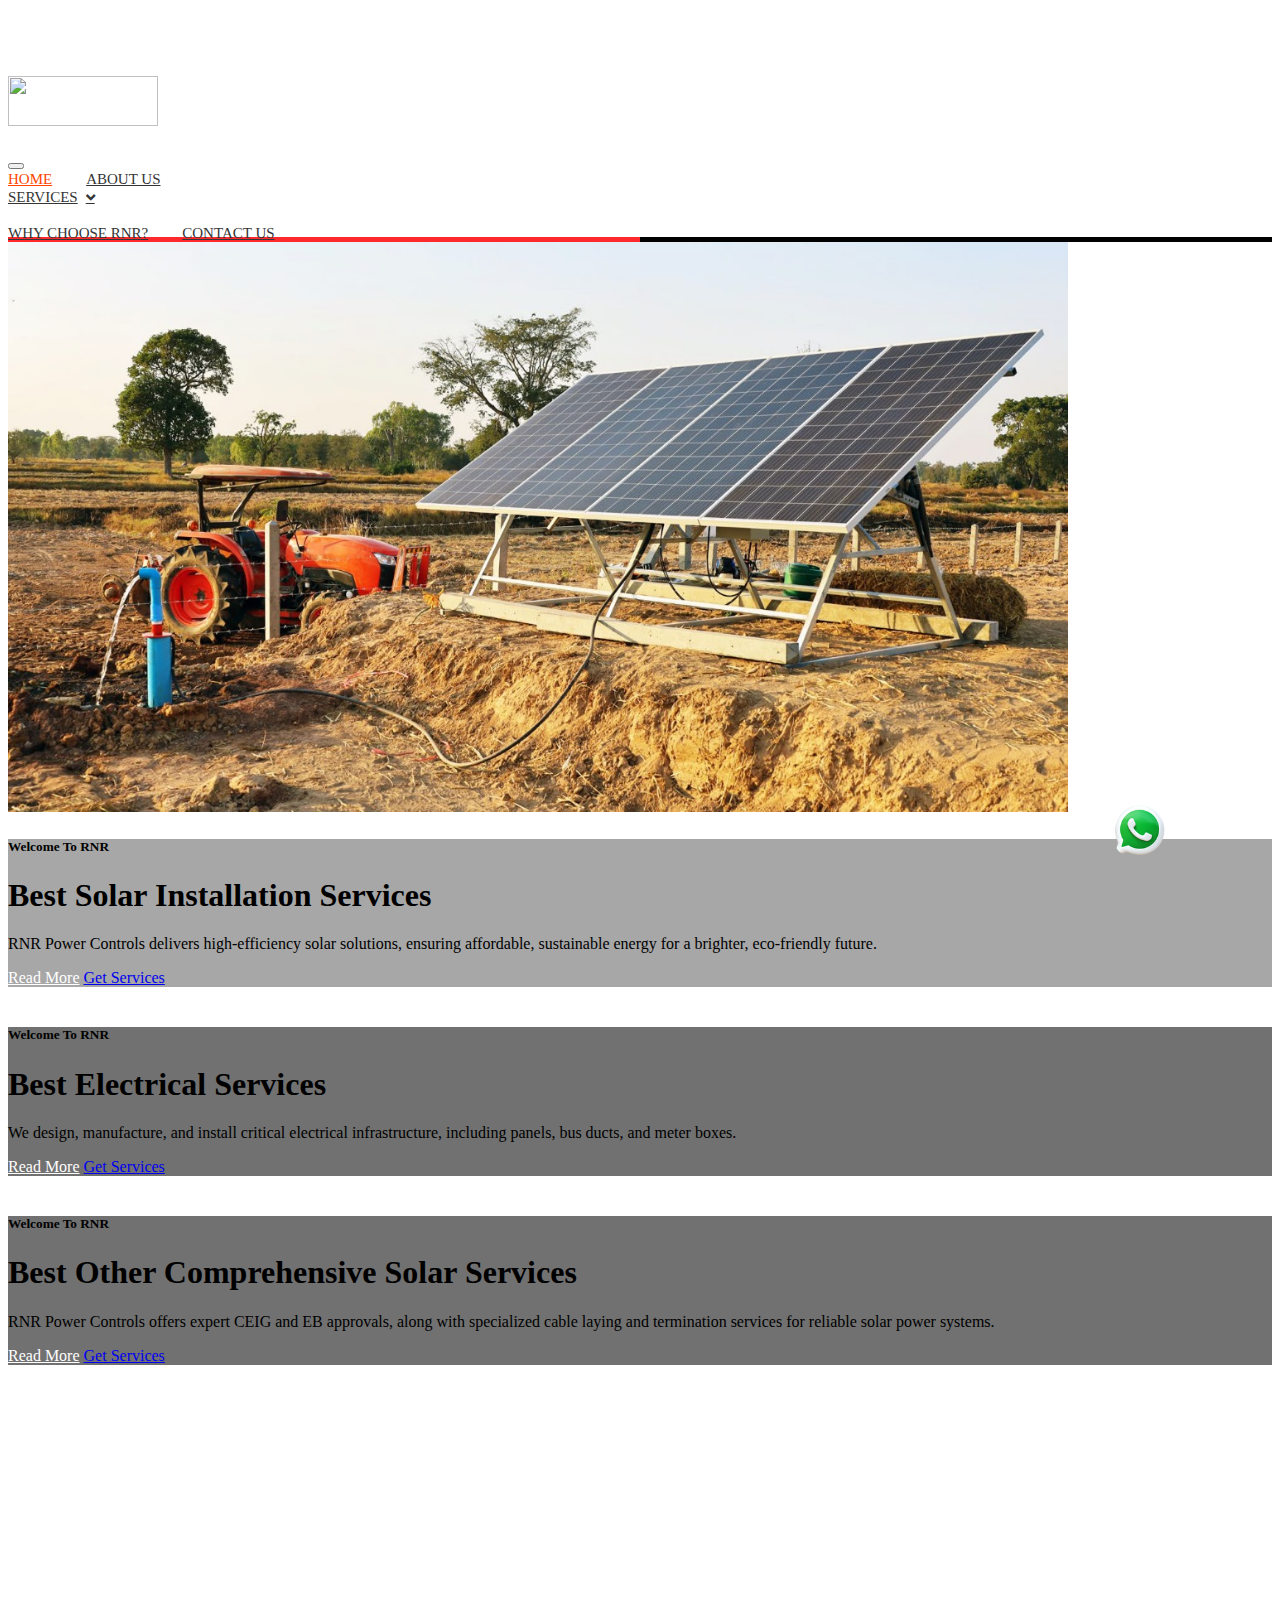
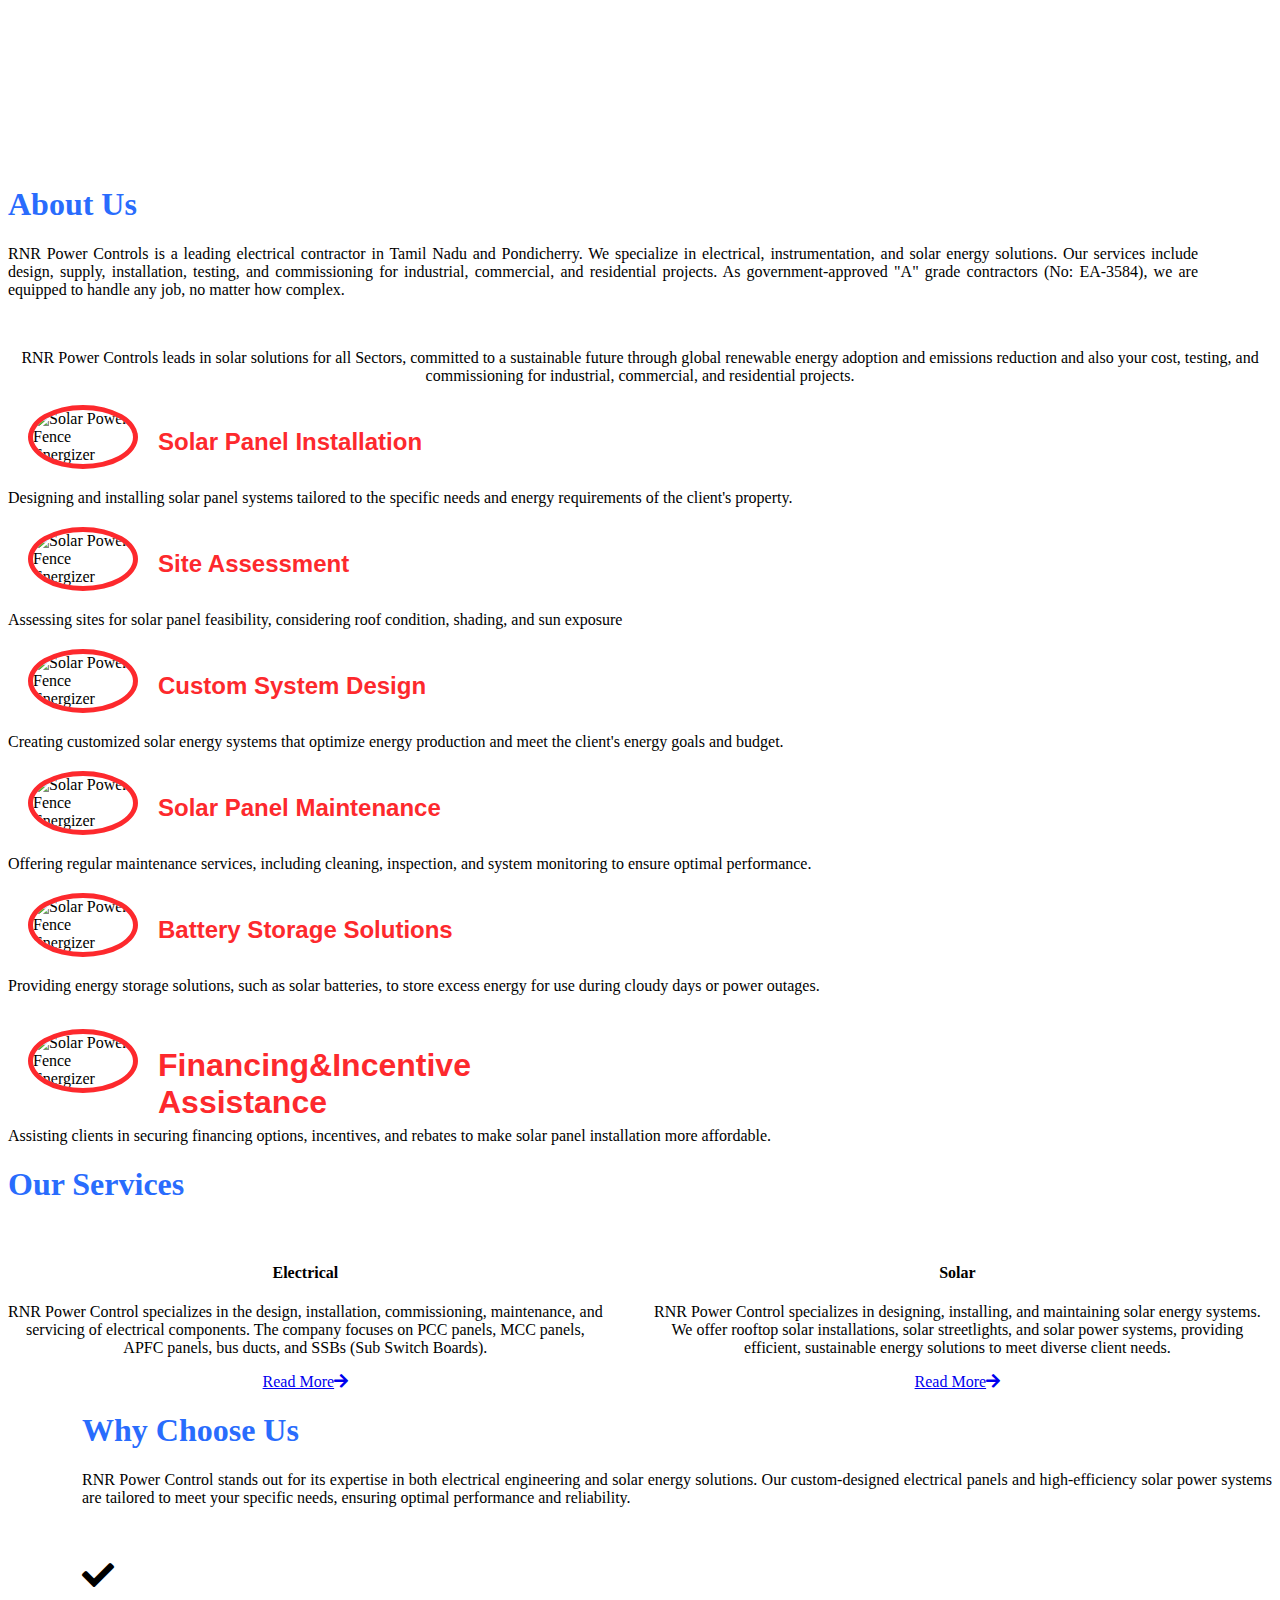
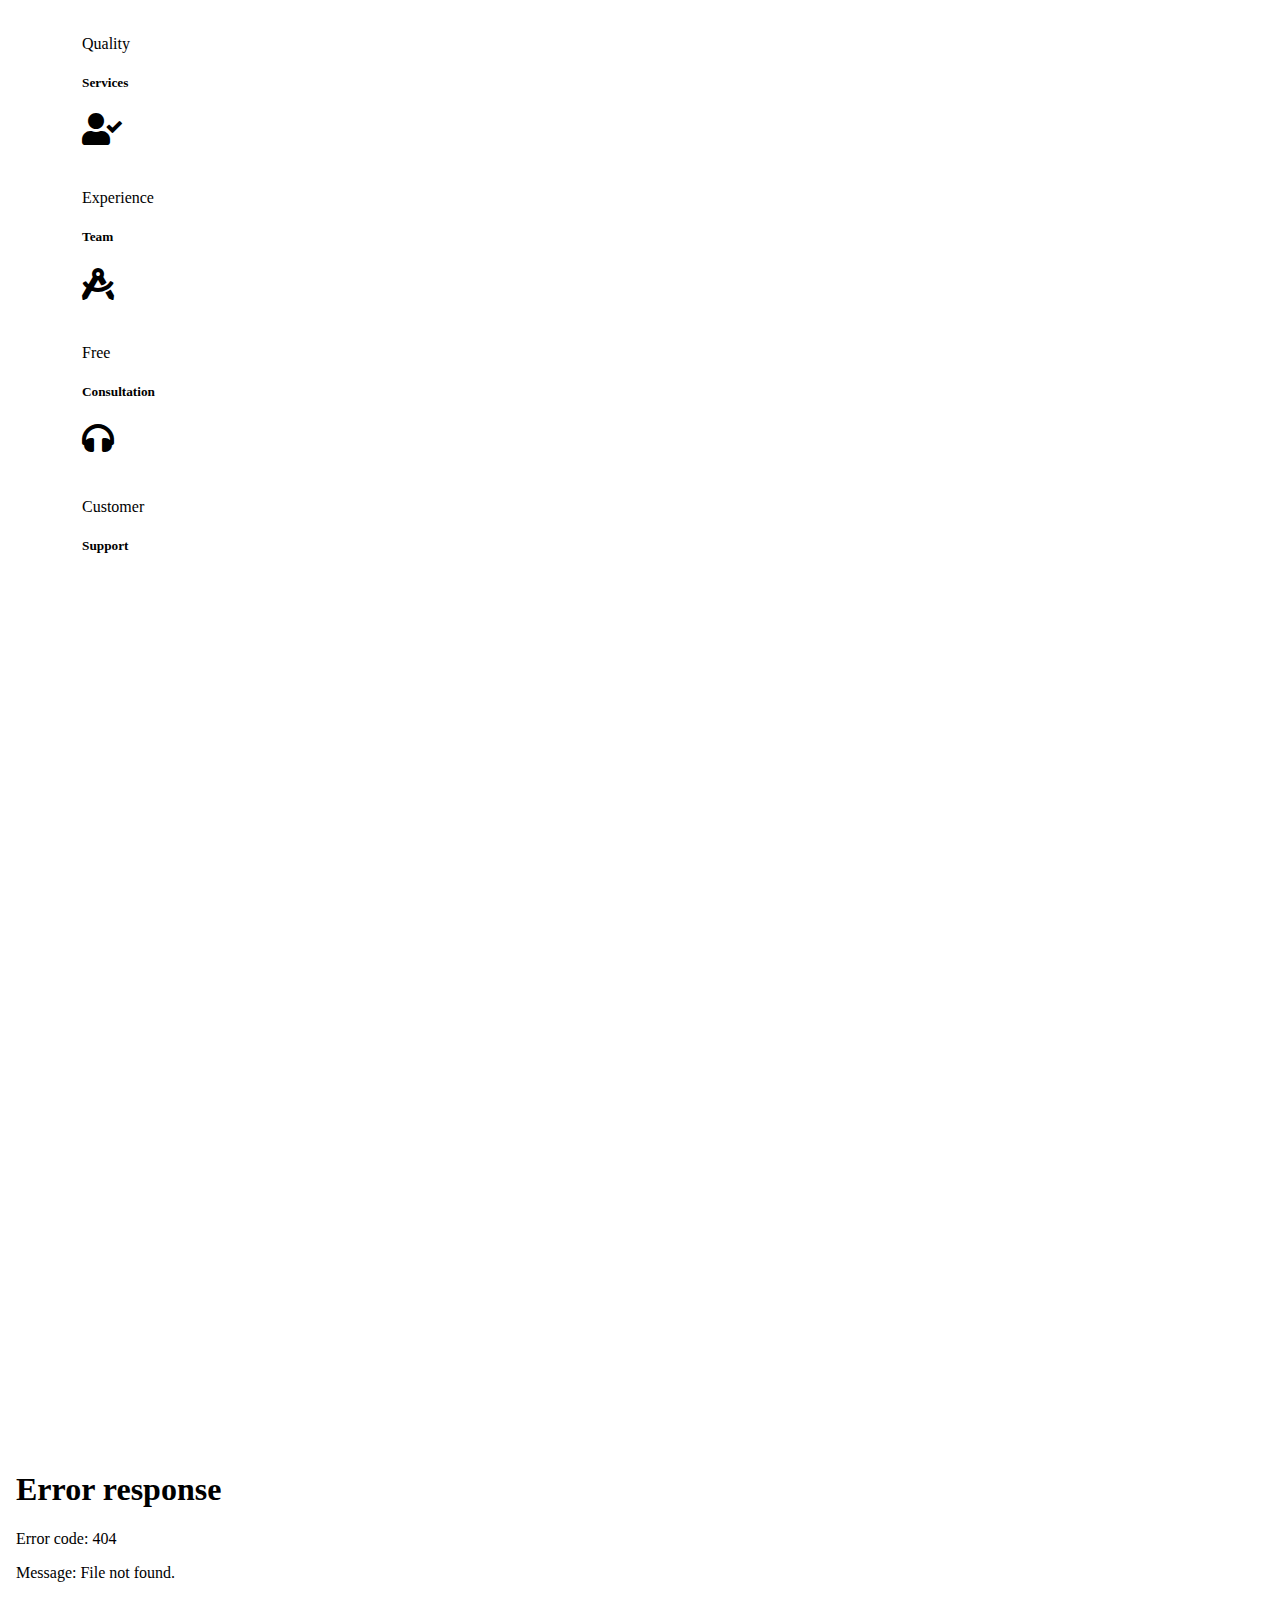
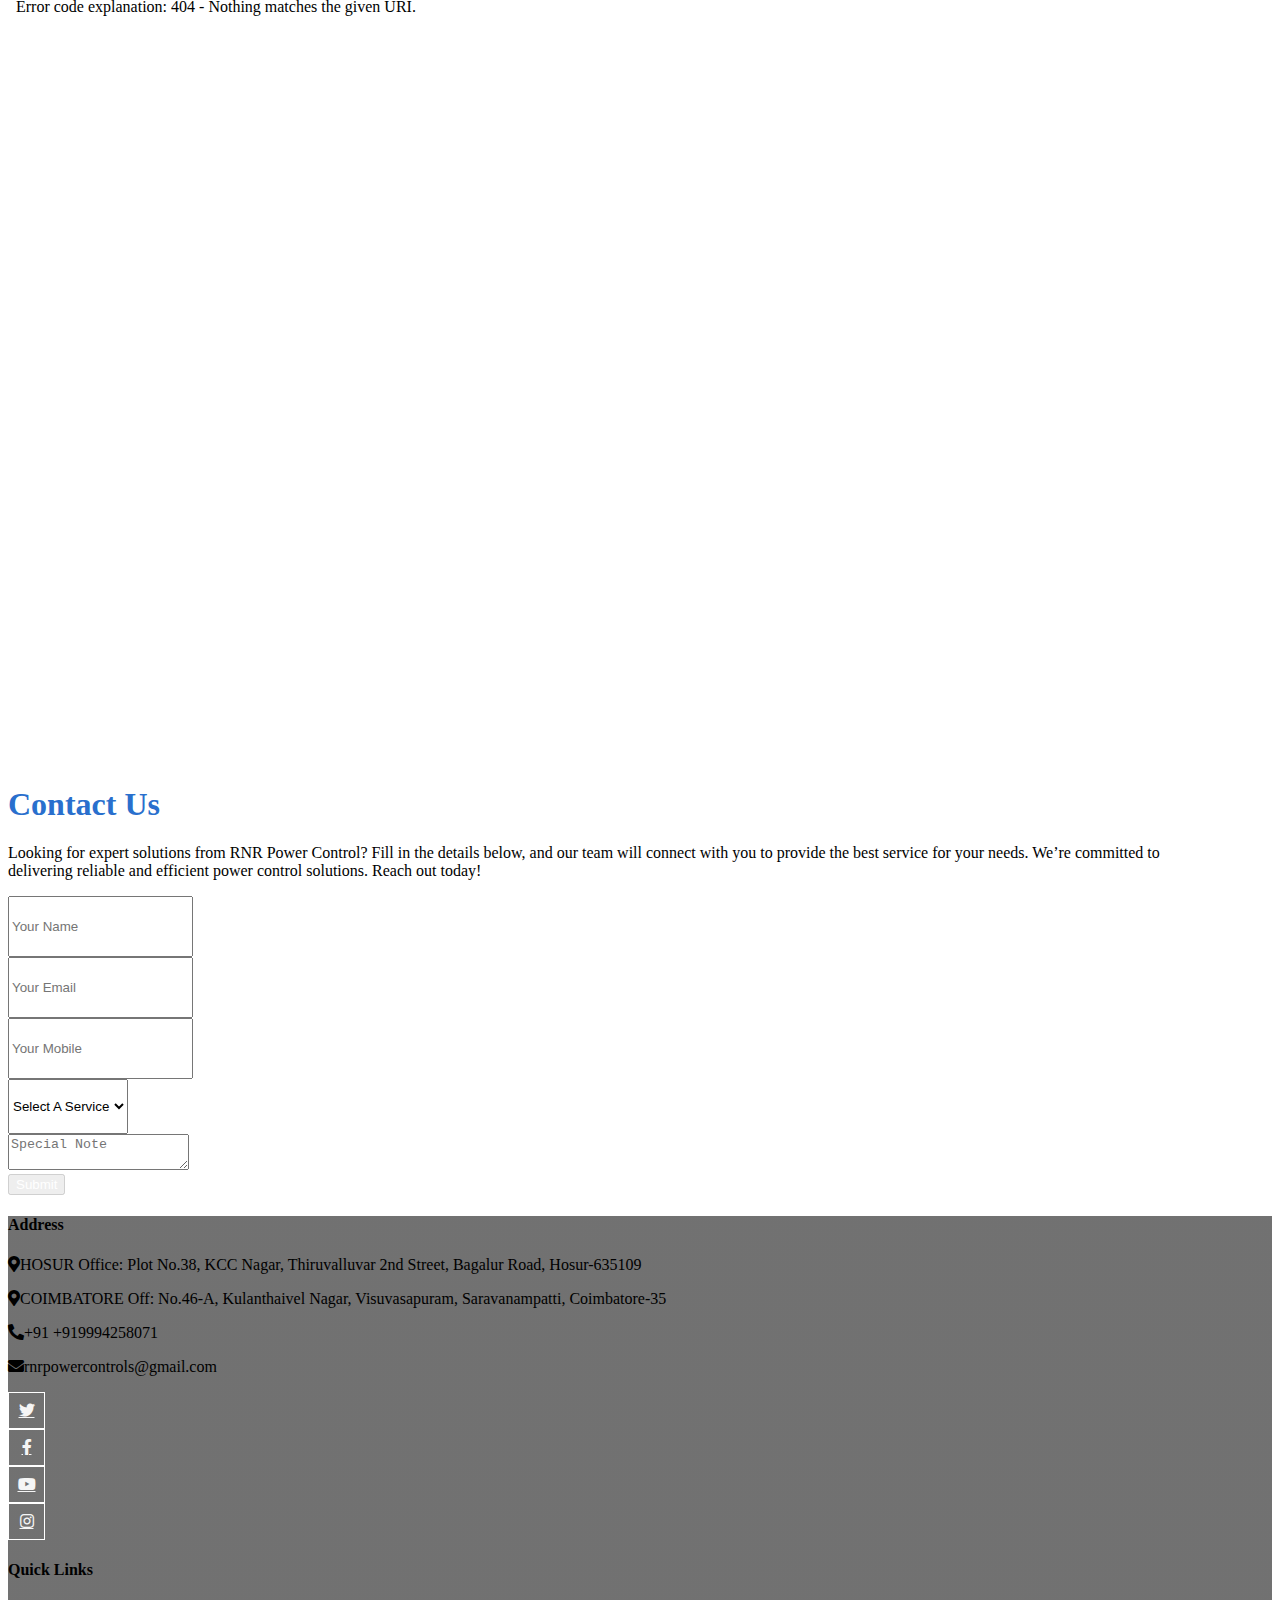
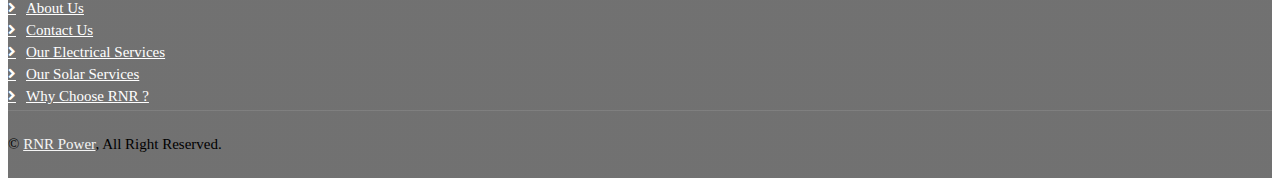
==== commit e2043bf6: "first commit" ====
--- a/index.html
+++ b/index.html
@@ -543,8 +543,8 @@
             <div class="row g-5">
                 <div class="col-lg-9 col-md-6">
                     <h4 class="text-light mb-4">Address</h4>
-                    <p class="mb-2"><i class="fa fa-map-marker-alt me-3"></i>HOSUR Office: Plot No.38, KCC Nagar, Thiruvalluvar 2nd Street, Bagalur Road, Hosur-635109 E-mail : rnrpowercontrols@gmail.com</p>
-                    <p class="mb-2"><i class="fa fa-map-marker-alt me-3"></i>COIMBATORE Off: No.46-A, Kulanthaivel Nagar, Visuvasapuram, Saravanampatti, Coimbatore-35 E-mail:rnrpowercontrolscbe@gmail.com</p>
+                    <p class="mb-2"><i class="fa fa-map-marker-alt me-3"></i>HOSUR Office: Plot No.38, KCC Nagar, Thiruvalluvar 2nd Street, Bagalur Road, Hosur-635109</p>
+                    <p class="mb-2"><i class="fa fa-map-marker-alt me-3"></i>COIMBATORE Off: No.46-A, Kulanthaivel Nagar, Visuvasapuram, Saravanampatti, Coimbatore-35</p>
                     <p class="mb-2"><i class="fa fa-phone-alt me-3"></i>+91 +919994258071</p>
                     <p class="mb-2"><i class="fa fa-envelope me-3"></i>rnrpowercontrols@gmail.com</p>
                     <div class="d-flex pt-2">
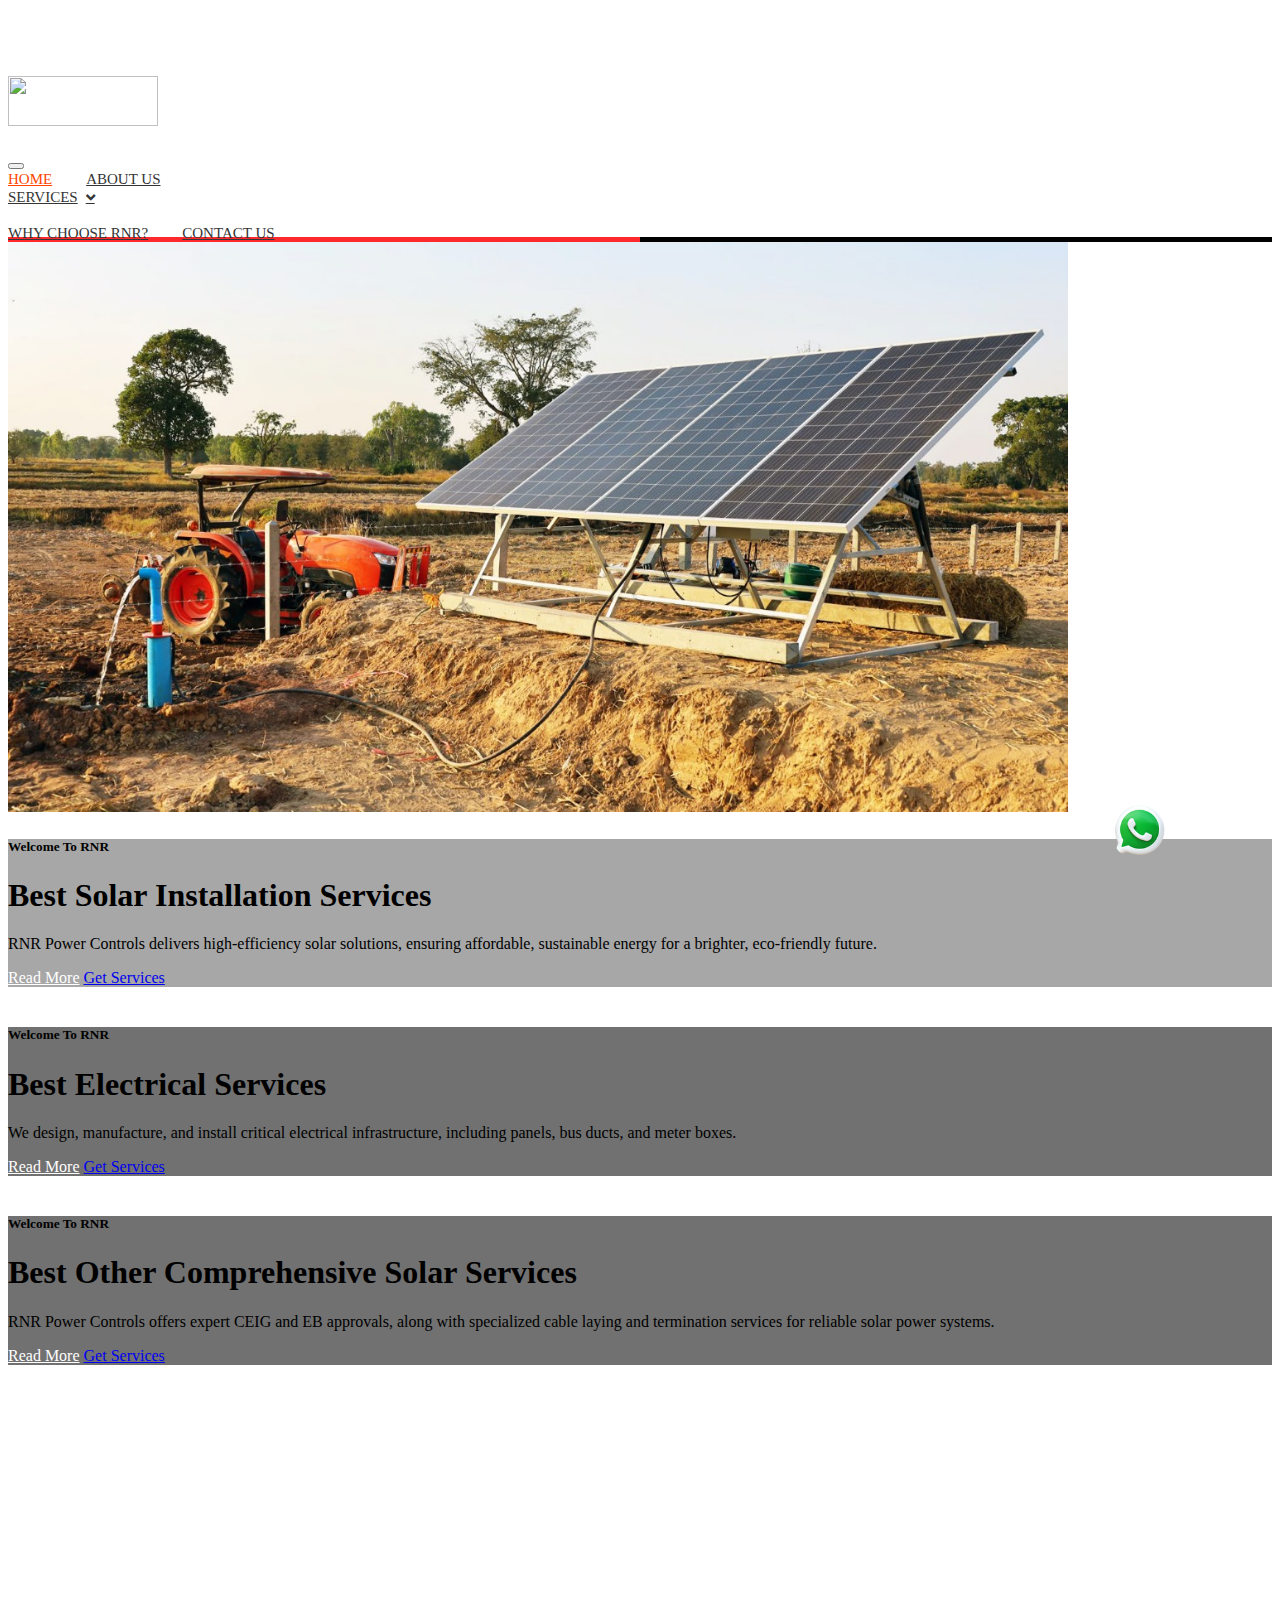
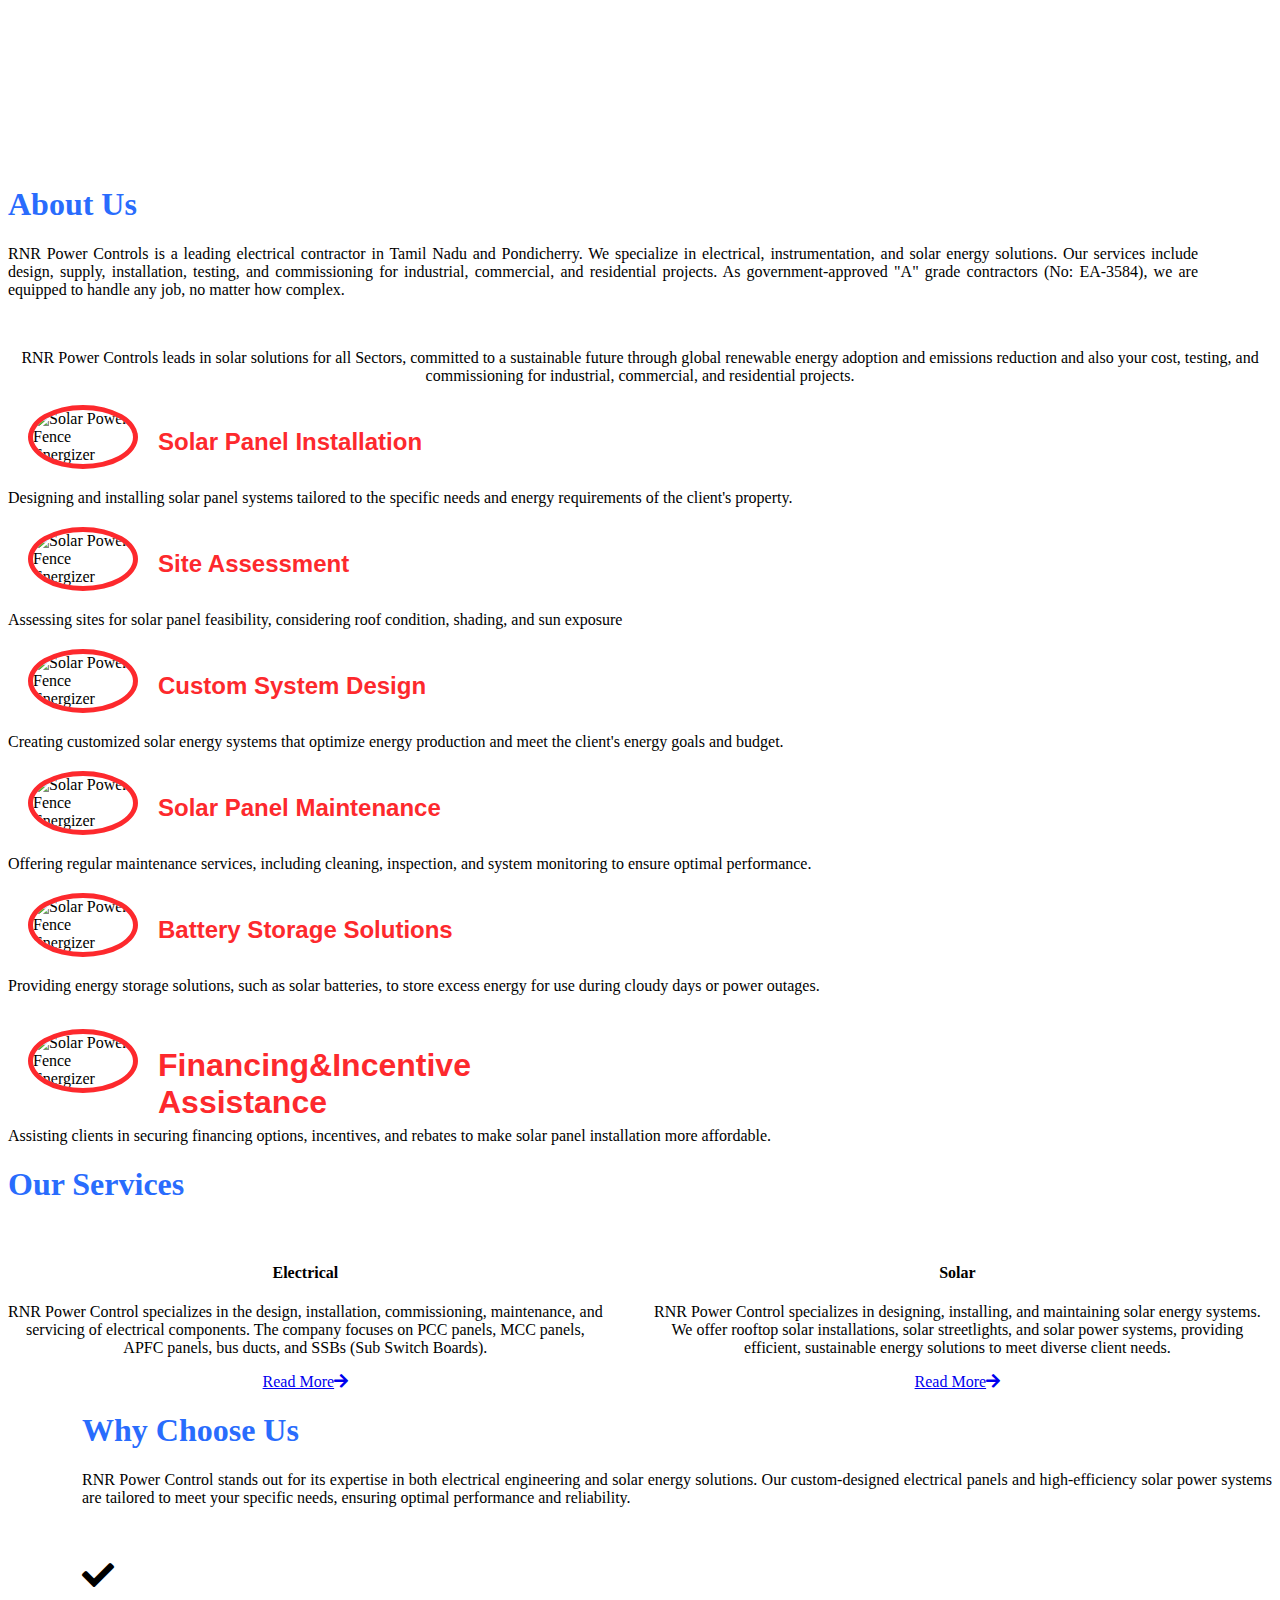
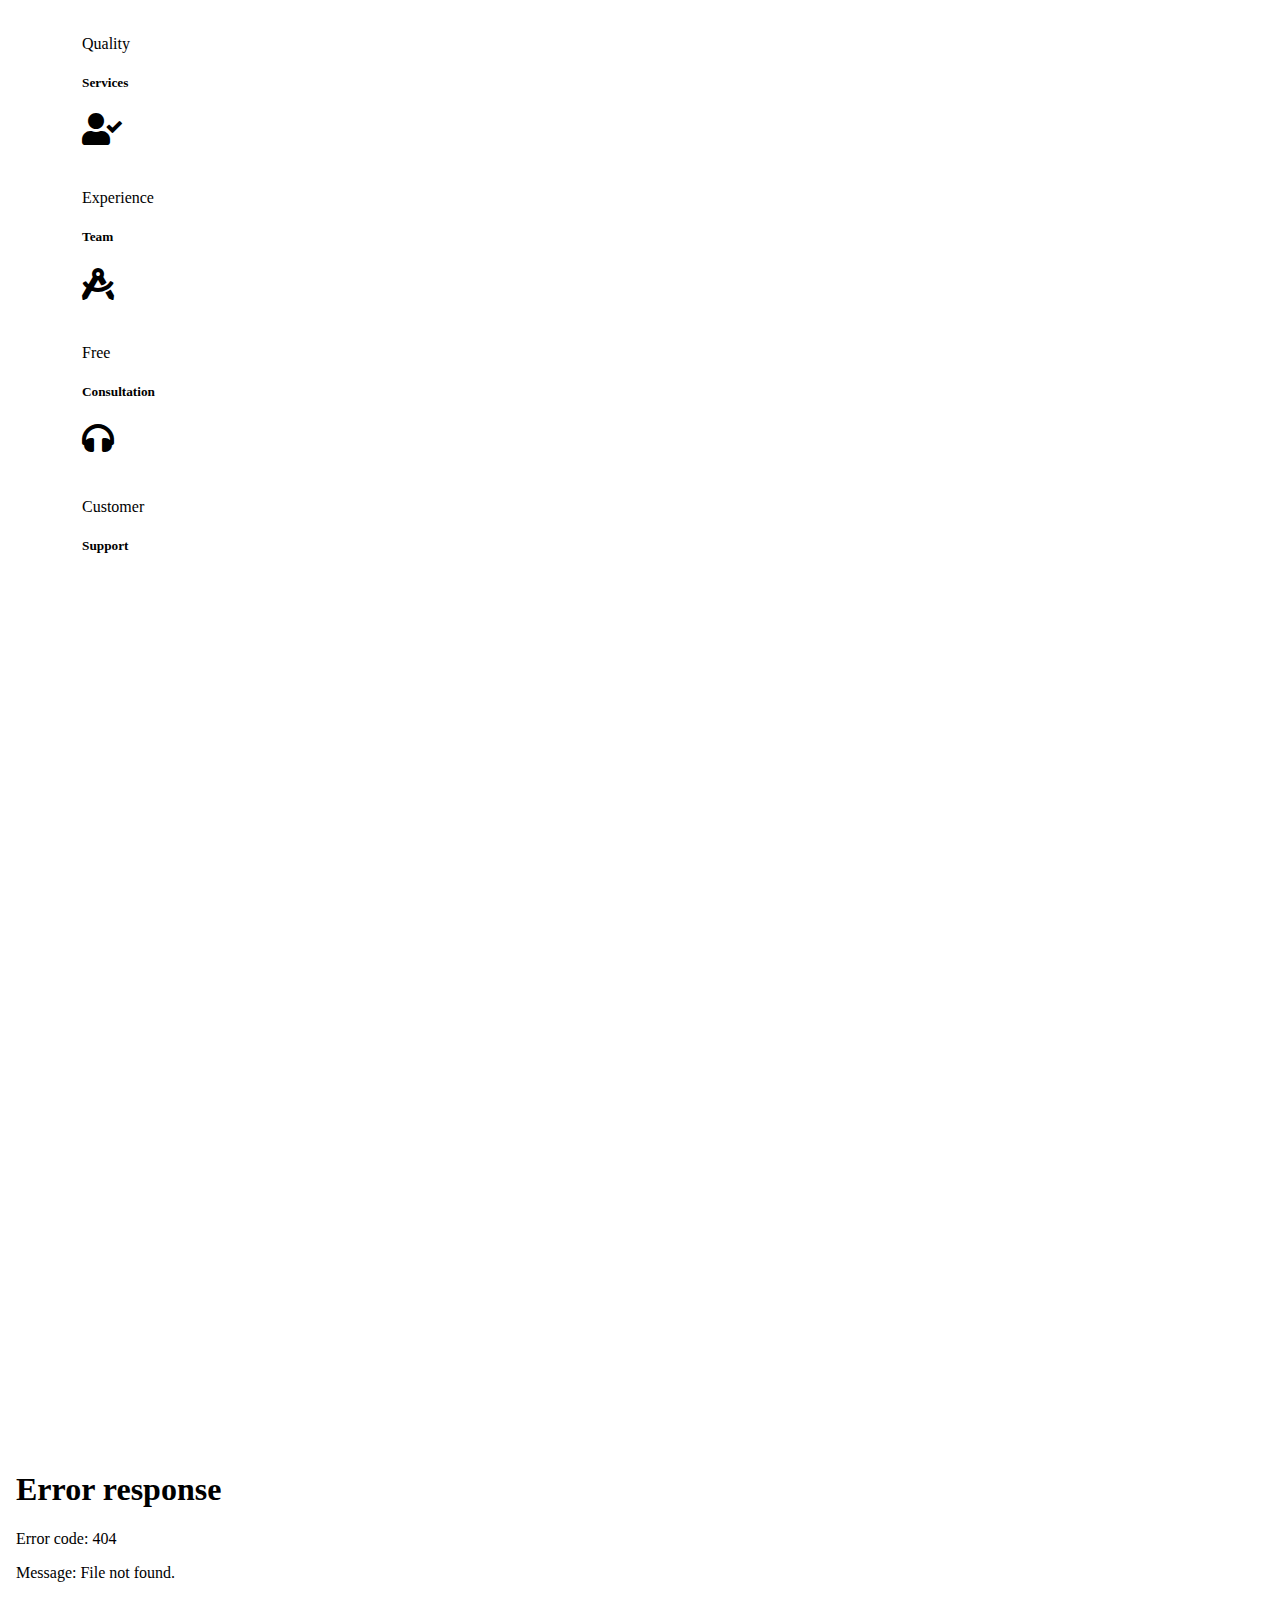
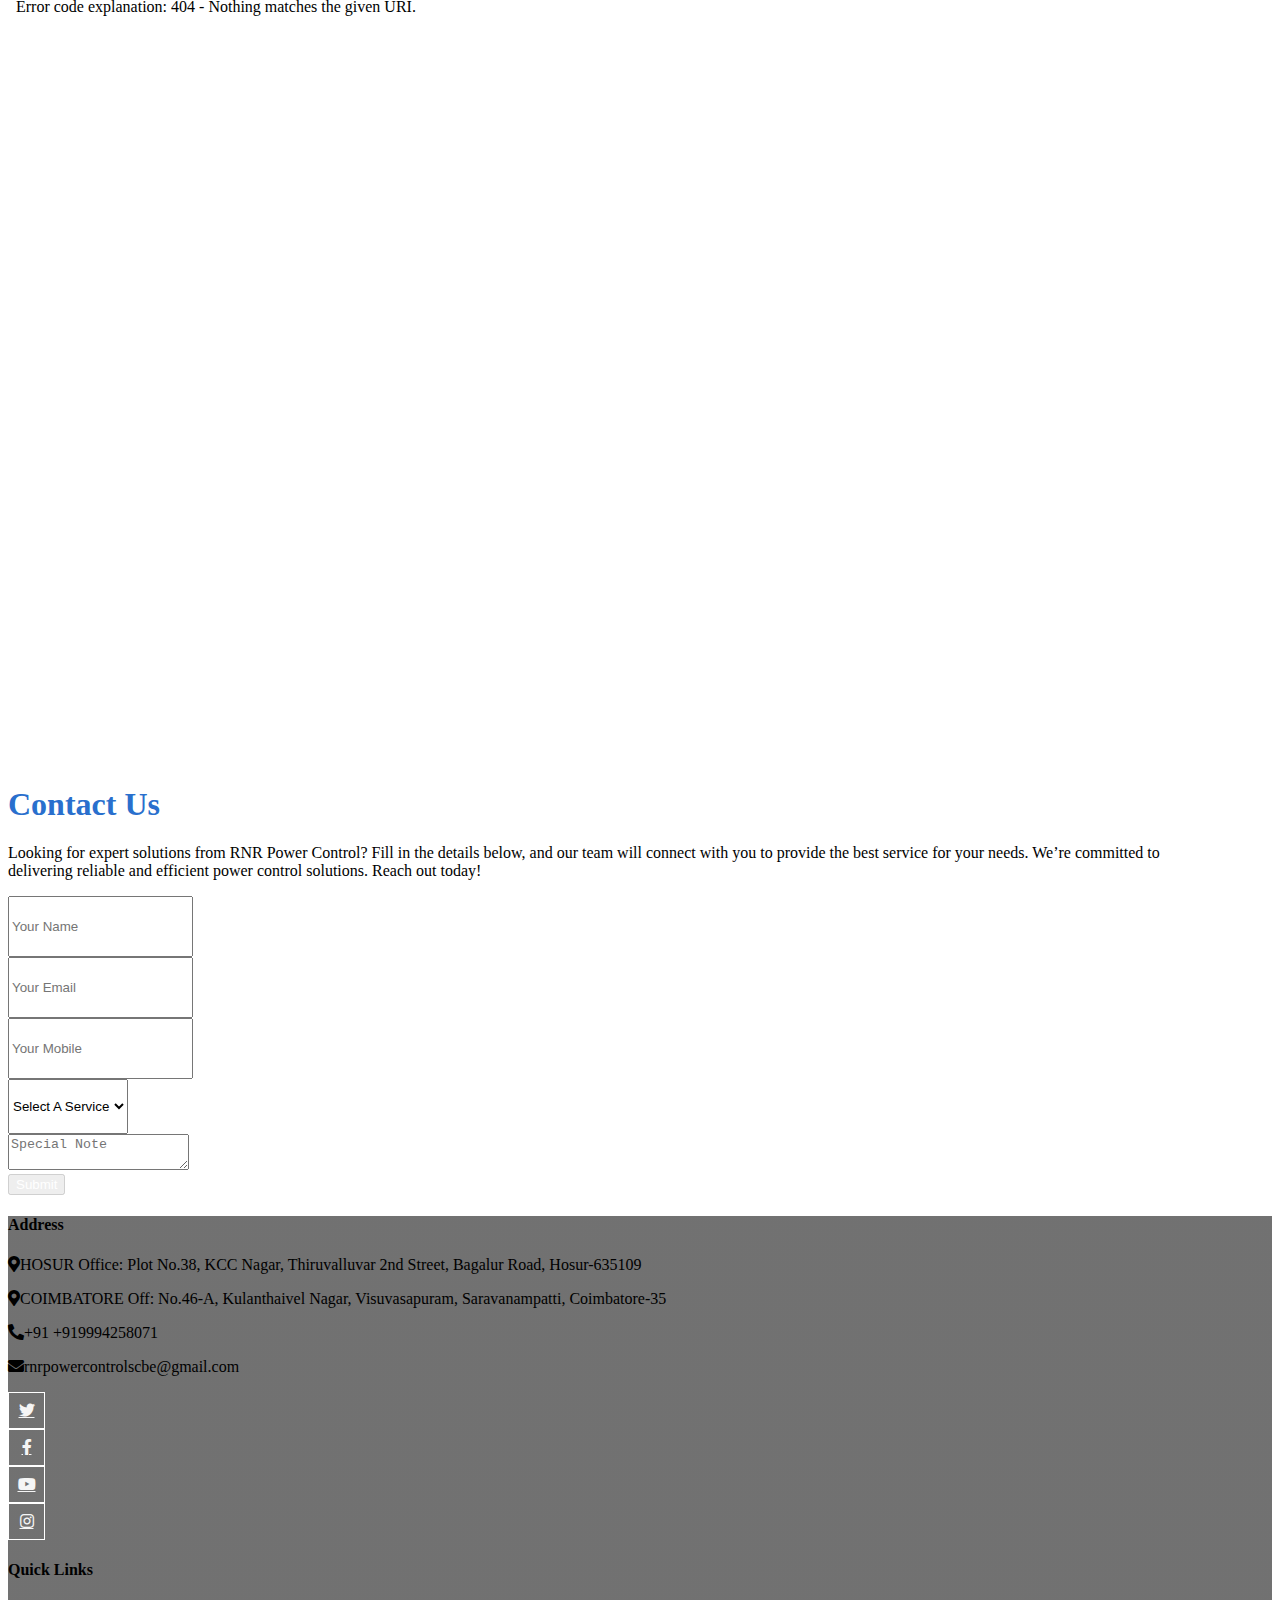
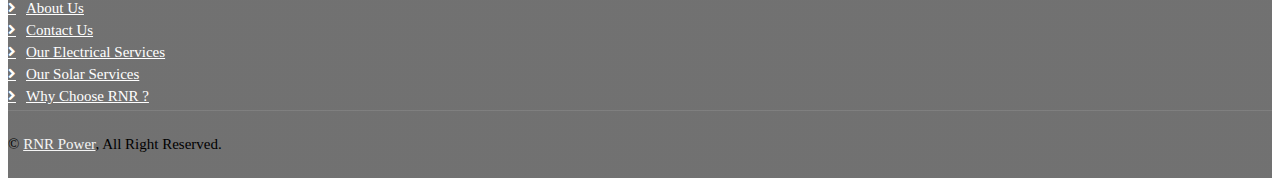
==== commit fea8bbc8: "first commit" ====
--- a/index.html
+++ b/index.html
@@ -546,7 +546,7 @@
                     <p class="mb-2"><i class="fa fa-map-marker-alt me-3"></i>HOSUR Office: Plot No.38, KCC Nagar, Thiruvalluvar 2nd Street, Bagalur Road, Hosur-635109</p>
                     <p class="mb-2"><i class="fa fa-map-marker-alt me-3"></i>COIMBATORE Off: No.46-A, Kulanthaivel Nagar, Visuvasapuram, Saravanampatti, Coimbatore-35</p>
                     <p class="mb-2"><i class="fa fa-phone-alt me-3"></i>+91 +919994258071</p>
-                    <p class="mb-2"><i class="fa fa-envelope me-3"></i>rnrpowercontrols@gmail.com</p>
+                    <p class="mb-2"><i class="fa fa-envelope me-3"></i>rnrpowercontrolscbe@gmail.com</p>
                     <div class="d-flex pt-2">
                         <a class="btn btn-outline-light btn-social" href=""><i class="fab fa-twitter"></i></a>
                         <a class="btn btn-outline-light btn-social" href="https://www.facebook.com/profile.php?id=61568610872582"><i class="fab fa-facebook-f"></i></a>
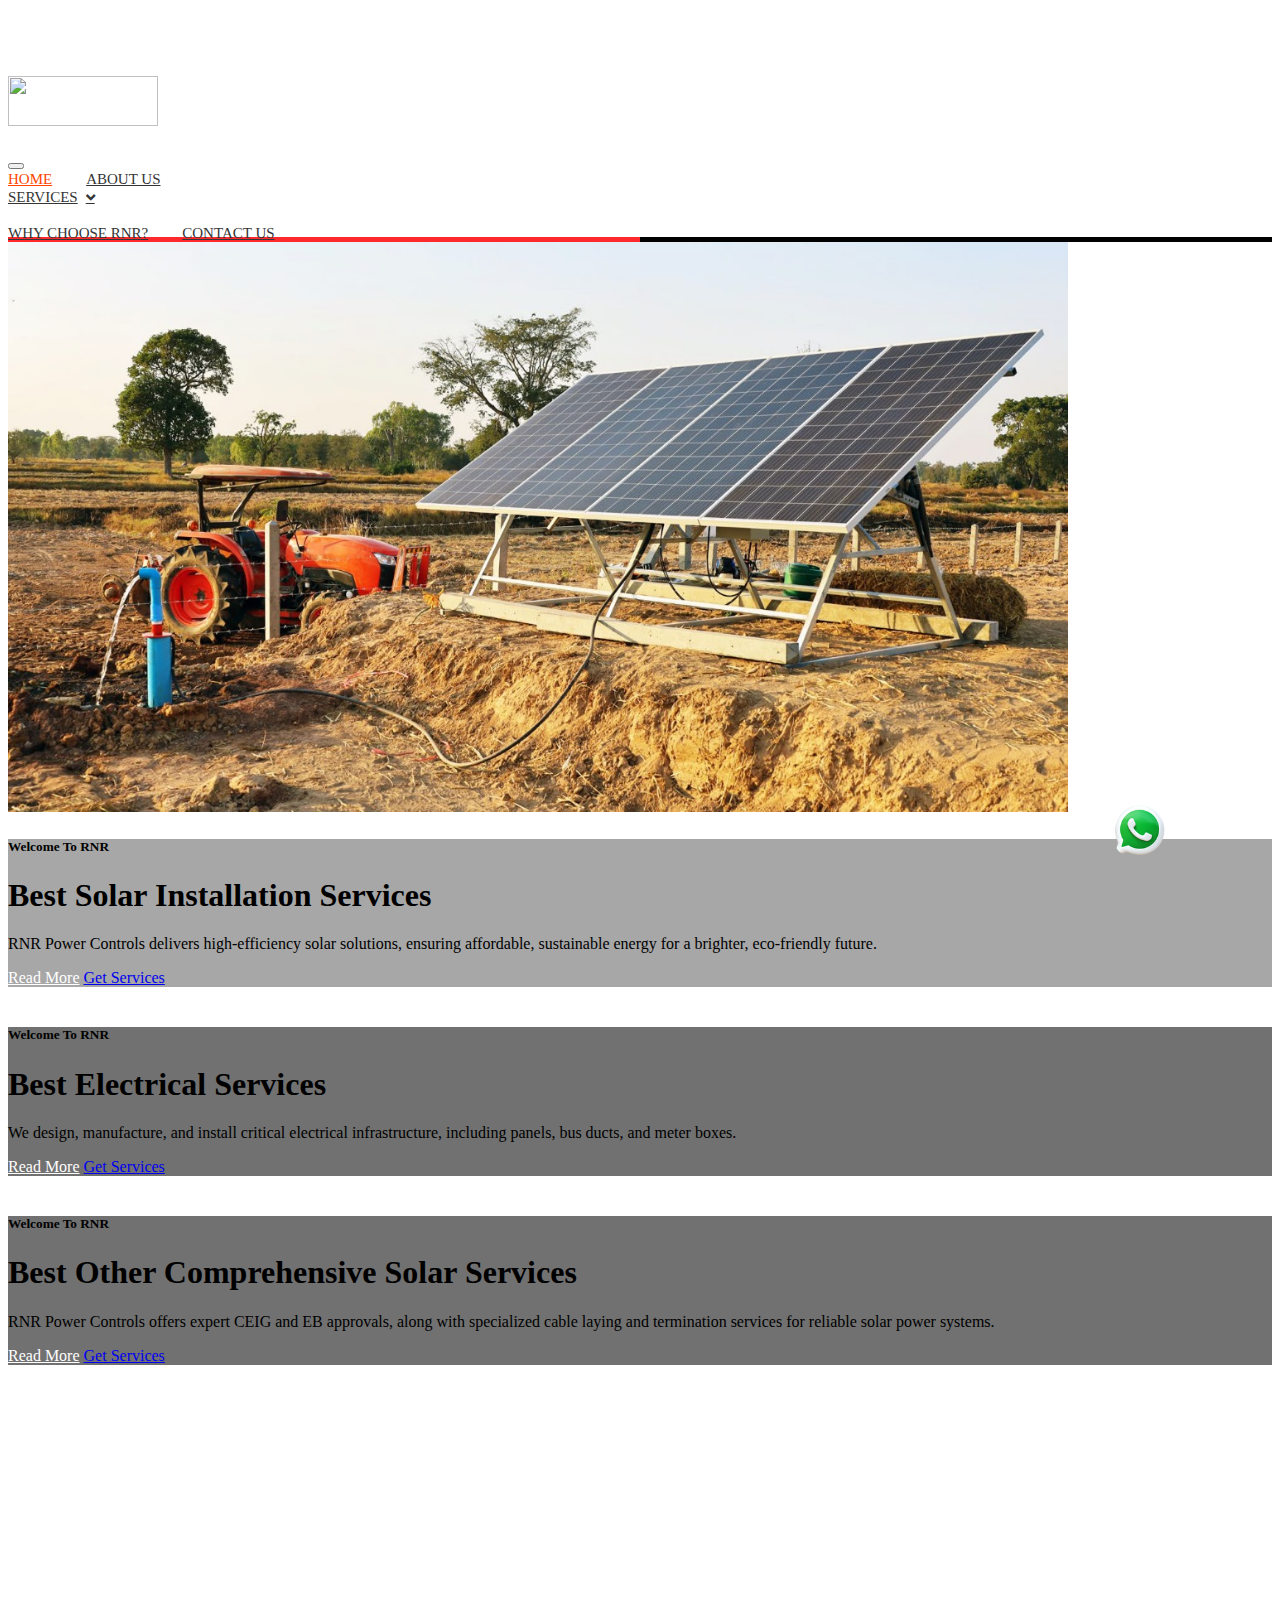
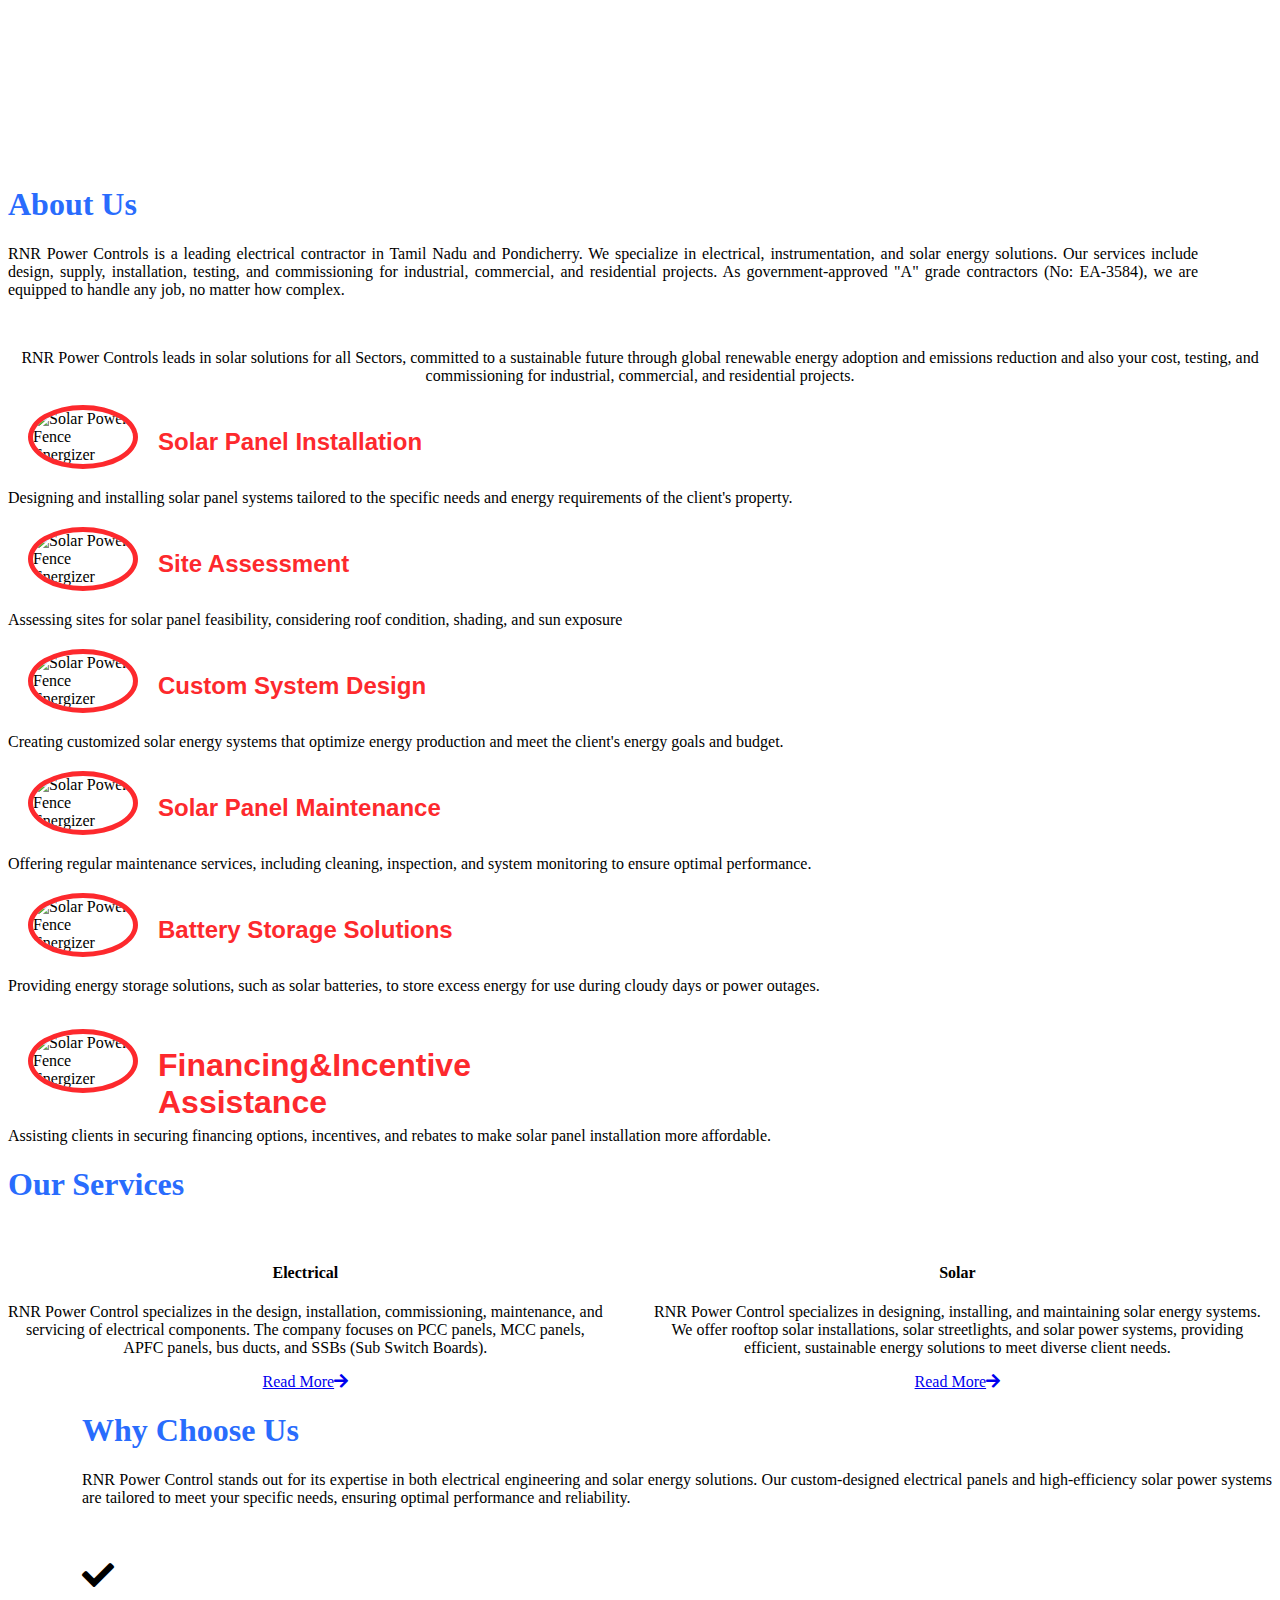
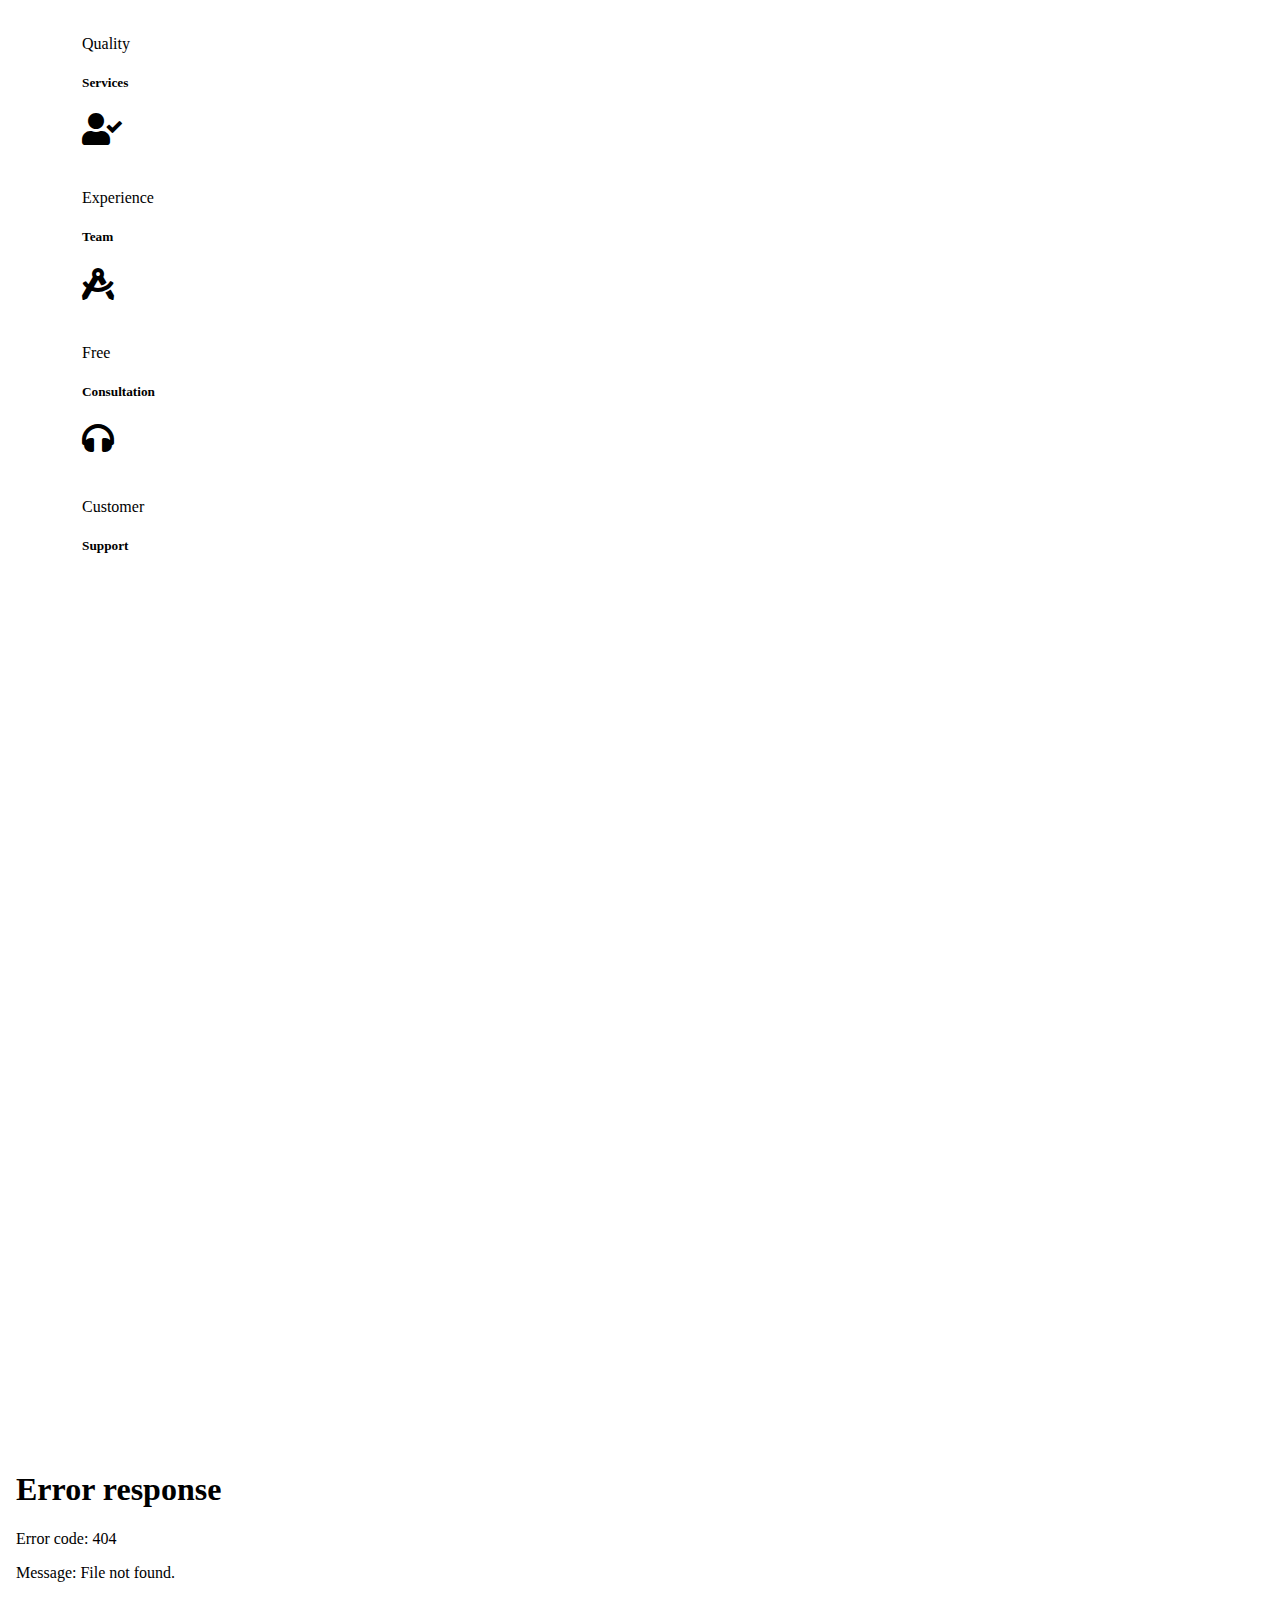
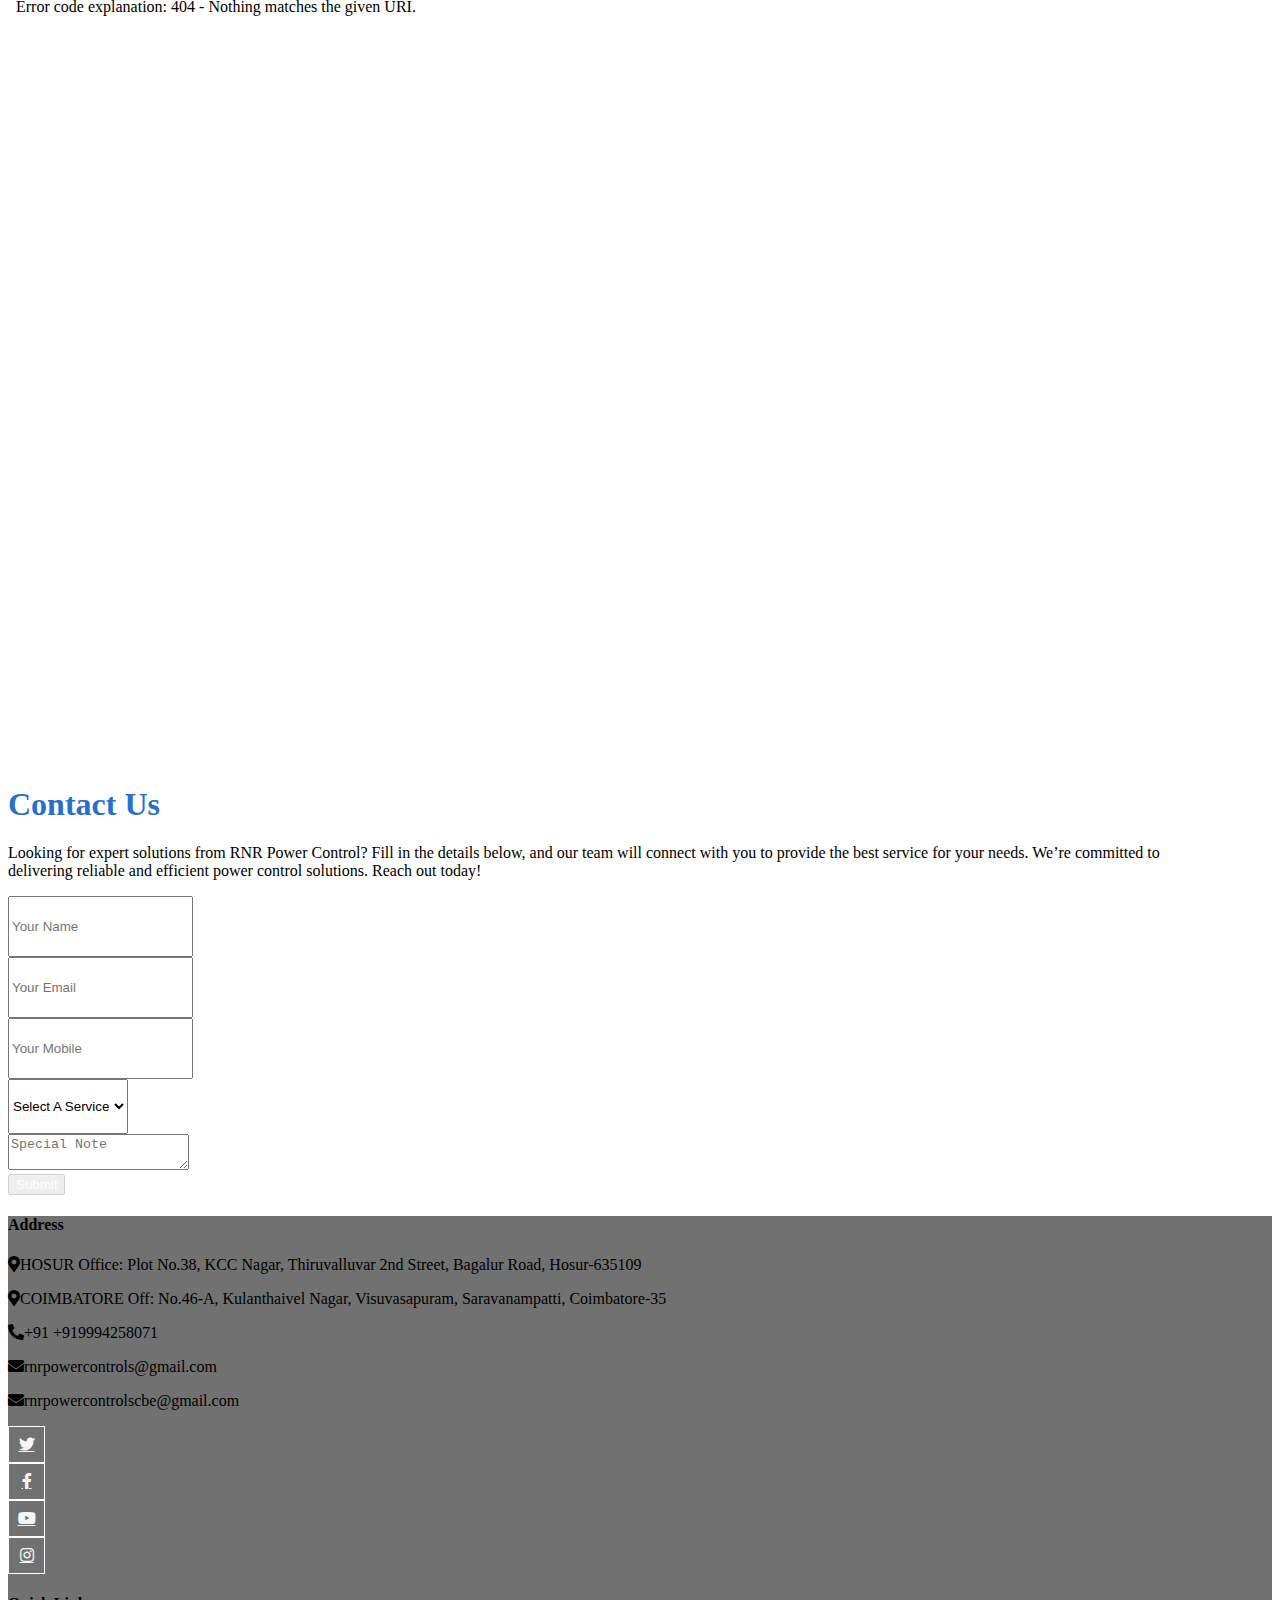
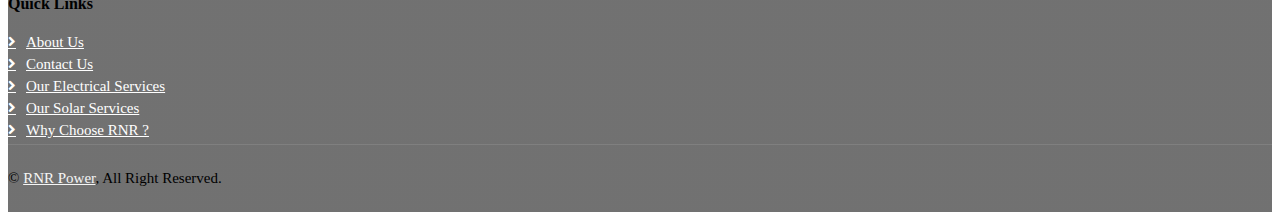
==== commit bfef86dd: "first commit" ====
--- a/index.html
+++ b/index.html
@@ -546,6 +546,7 @@
                     <p class="mb-2"><i class="fa fa-map-marker-alt me-3"></i>HOSUR Office: Plot No.38, KCC Nagar, Thiruvalluvar 2nd Street, Bagalur Road, Hosur-635109</p>
                     <p class="mb-2"><i class="fa fa-map-marker-alt me-3"></i>COIMBATORE Off: No.46-A, Kulanthaivel Nagar, Visuvasapuram, Saravanampatti, Coimbatore-35</p>
                     <p class="mb-2"><i class="fa fa-phone-alt me-3"></i>+91 +919994258071</p>
+                    <p class="mb-2"><i class="fa fa-envelope me-3"></i>rnrpowercontrols@gmail.com</p>
                     <p class="mb-2"><i class="fa fa-envelope me-3"></i>rnrpowercontrolscbe@gmail.com</p>
                     <div class="d-flex pt-2">
                         <a class="btn btn-outline-light btn-social" href=""><i class="fab fa-twitter"></i></a>
